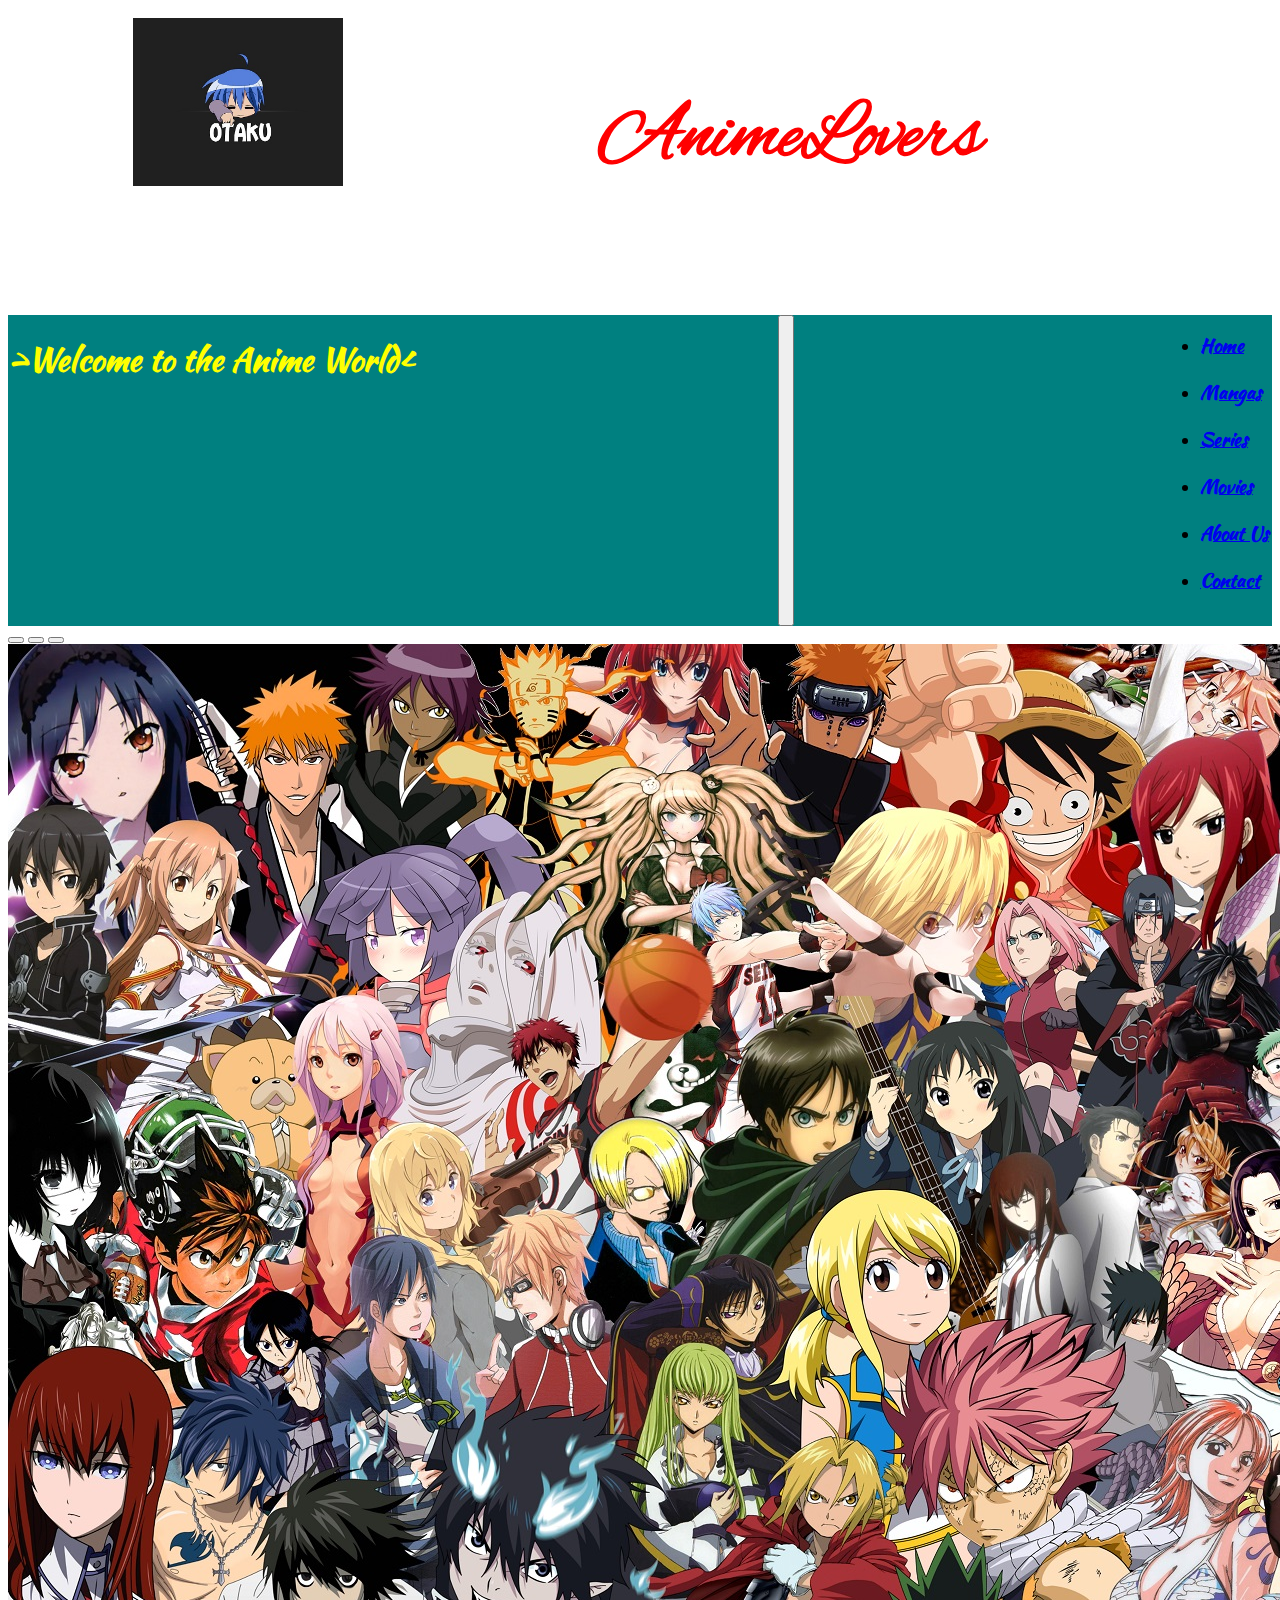
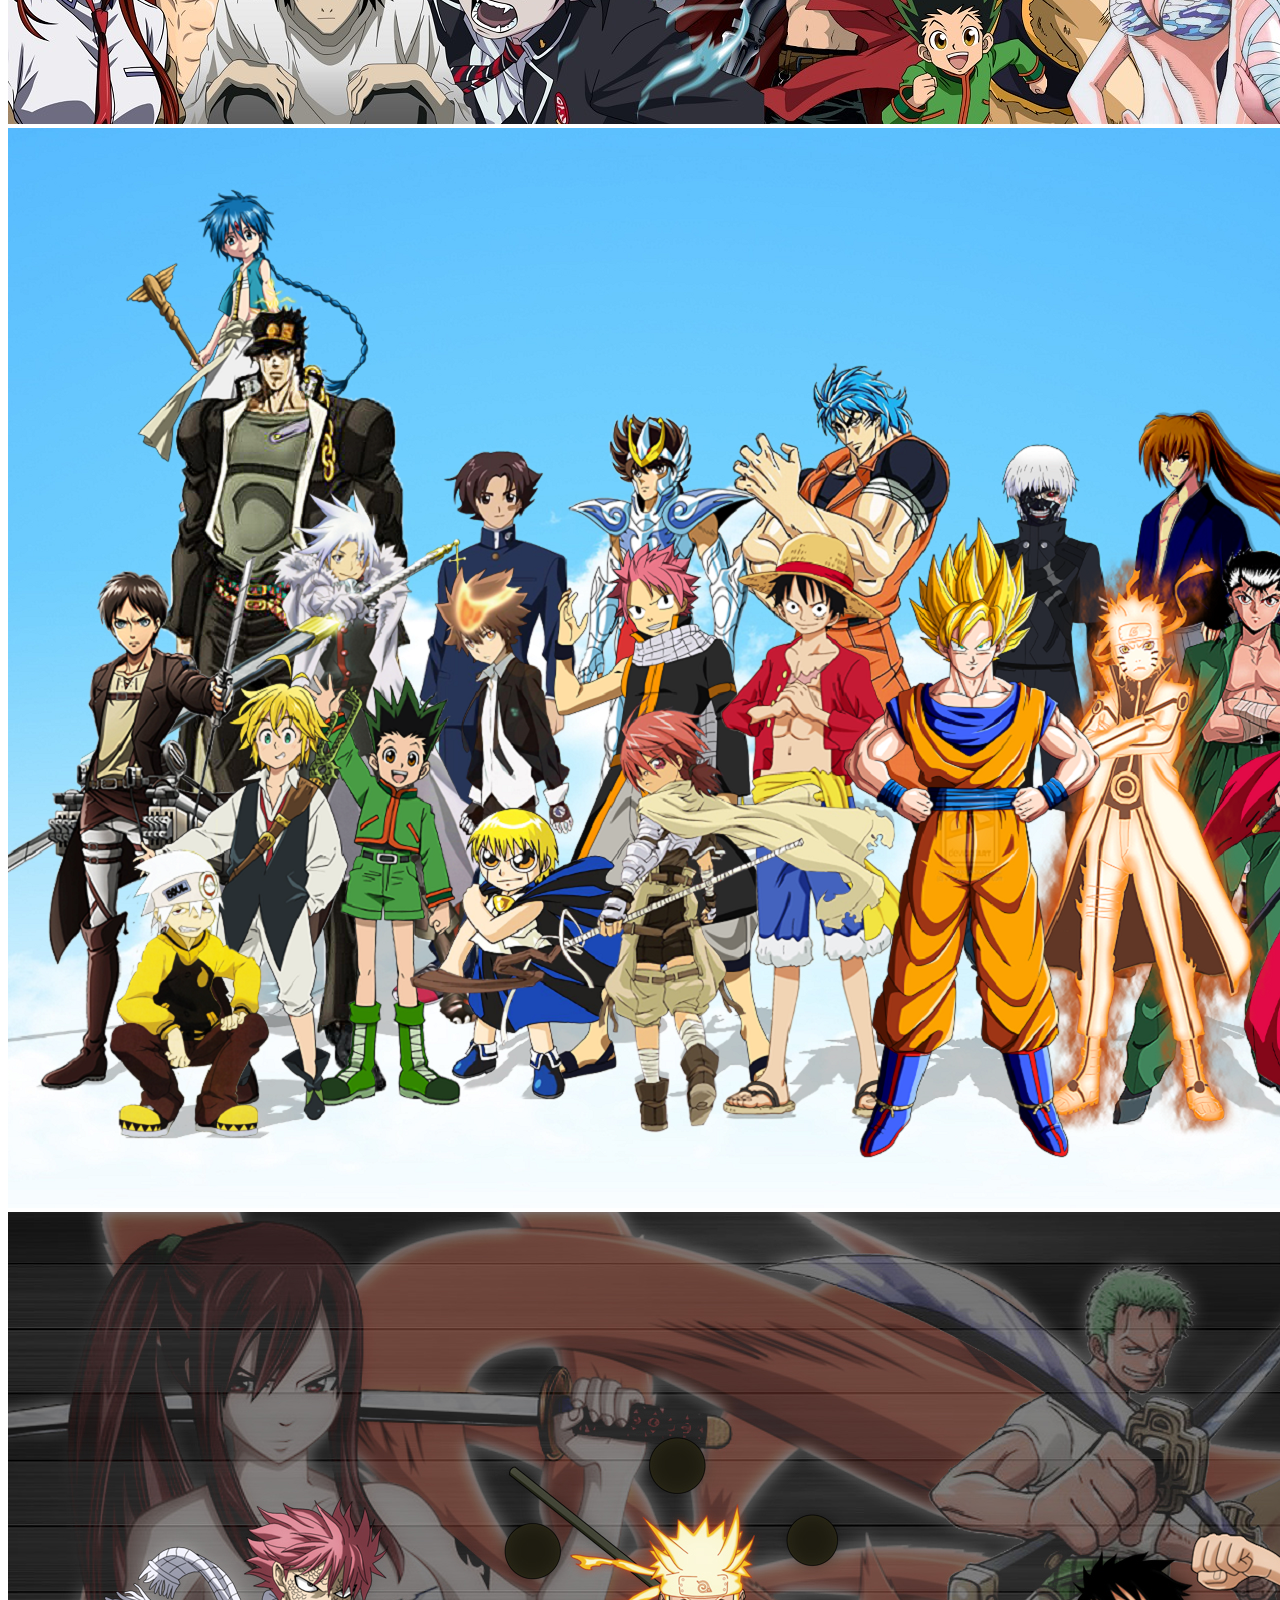
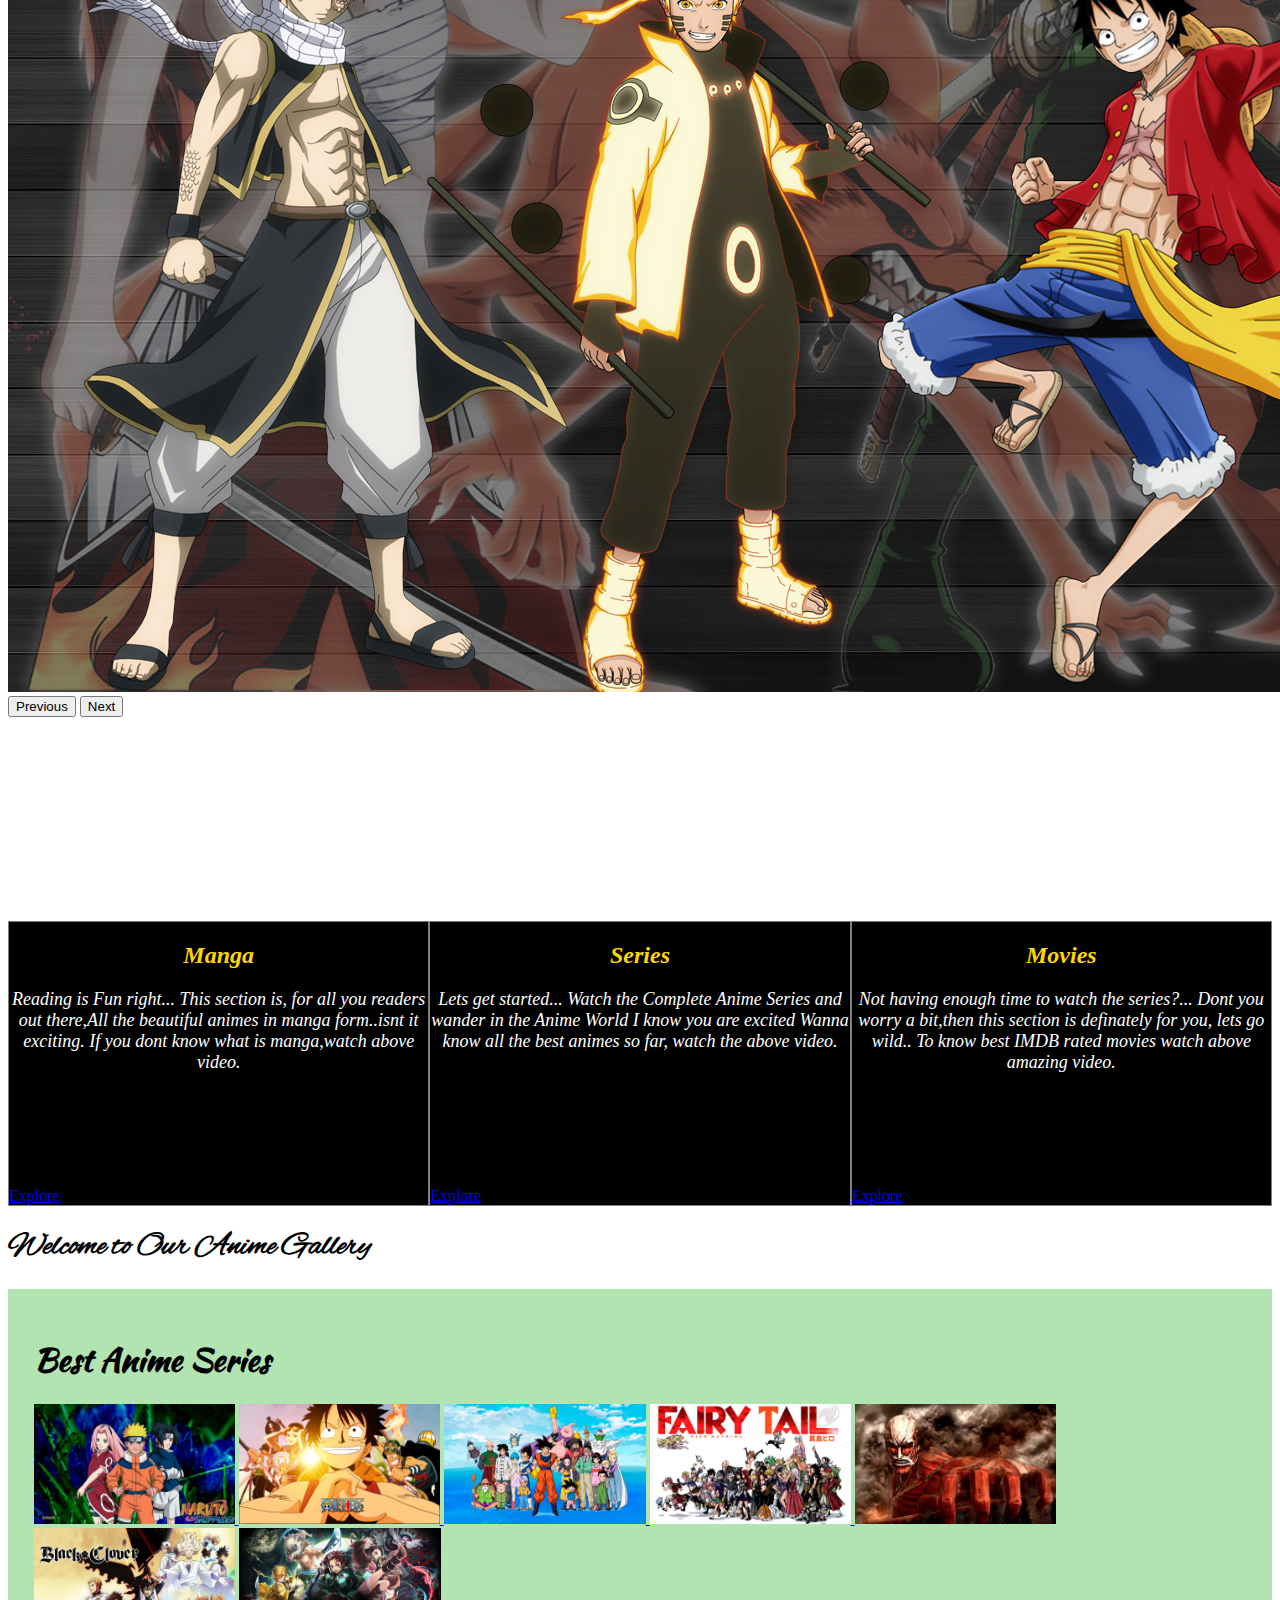
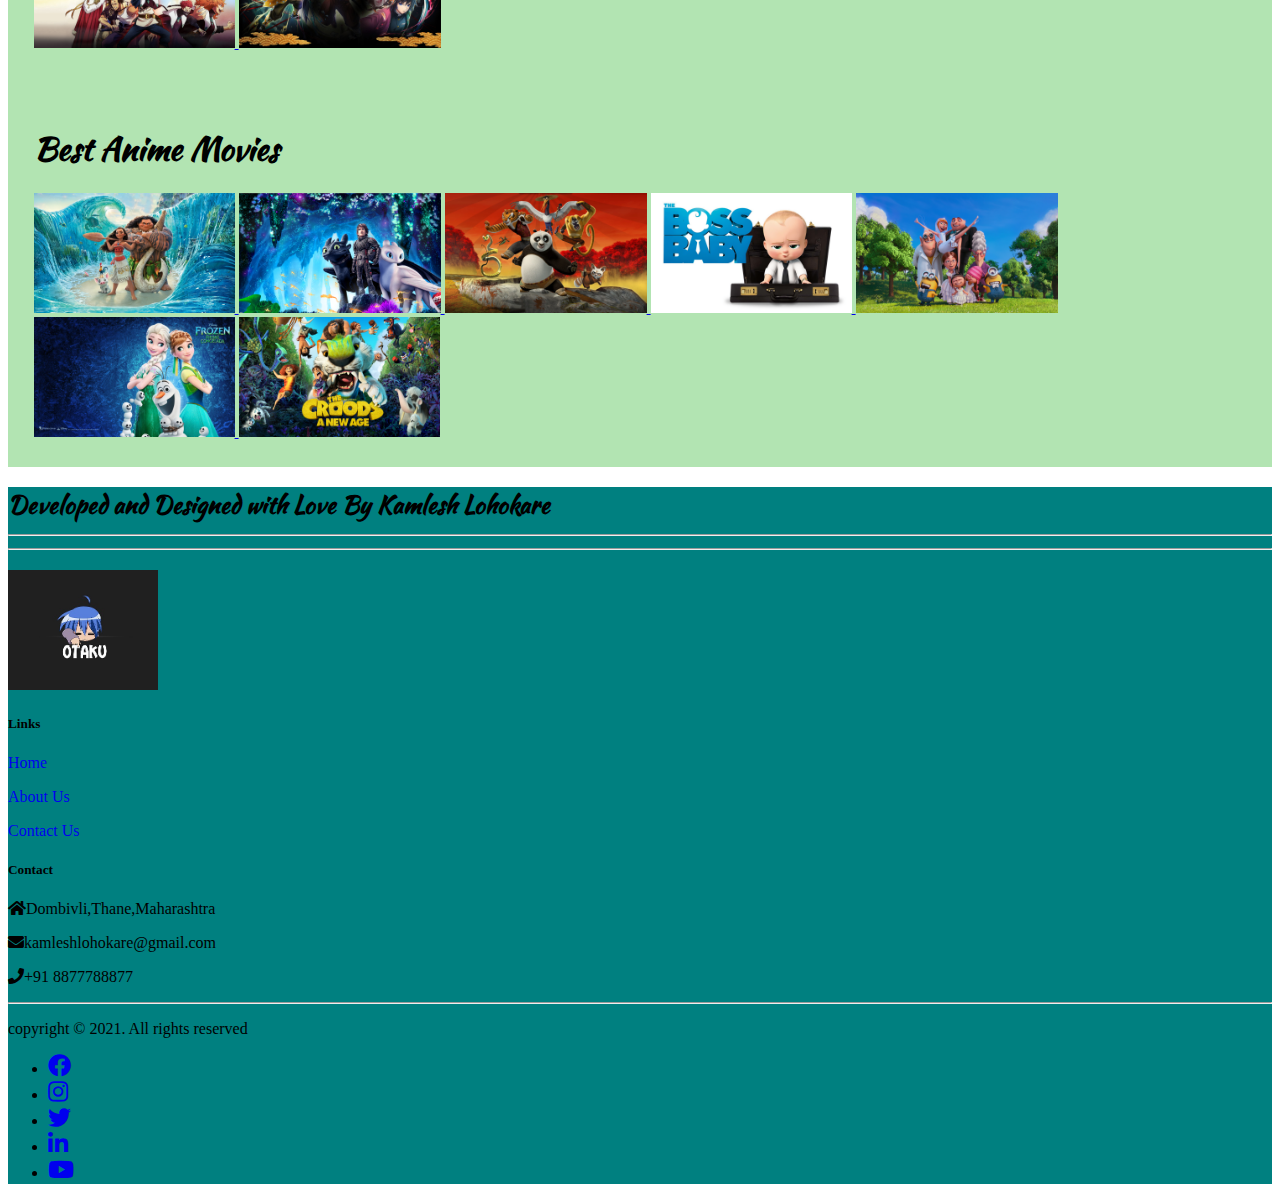
==== index.html @ 1999834d "Add files via upload" ====
<!DOCTYPE html>
<html lang="en">
  <head>
    <!-- Required meta tags -->
    <meta charset="utf-8" />
    <meta name="viewport" content="width=device-width, initial-scale=1" />

    <!-- Bootstrap CSS -->
    <link
      href="https://cdn.jsdelivr.net/npm/bootstrap@5.1.0/dist/css/bootstrap.min.css"
      rel="stylesheet"
      integrity="sha384-KyZXEAg3QhqLMpG8r+8fhAXLRk2vvoC2f3B09zVXn8CA5QIVfZOJ3BCsw2P0p/We"
      crossorigin="anonymous"
    />
    <link
      rel="stylesheet"
      href="https://cdn.jsdelivr.net/npm/bootstrap-icons@1.5.0/font/bootstrap-icons.css"
    />
    <link
      rel="stylesheet"
      href="https://cdnjs.cloudflare.com/ajax/libs/font-awesome/5.15.4/css/all.min.css"
    />

    <link
      rel="stylesheet"
      href="https://cdn.jsdelivr.net/npm/@fancyapps/ui/dist/fancybox.css"
    />

    <link rel="stylesheet" href="css/mystyles.css" />

    <title>AnimeLovers-Home</title>
  </head>
  <body>
    <!-- Header statrs -->

    <div class="container-fluid ironman bg-black" id="home">
      <div class="logo">
        <img
          src="images/animes/logo_otaku1.jpg"
          class="my-1"
          width="230"
          style="padding: 10px; margin-left: 7.2rem"
          alt="logo"
        />
      </div>

      <div class="site_name header">
        <h3
          class="title mt-3"
          style="font-family: AlexBrush; font-weight: bold"
        >
          AnimeLovers
        </h3>
        <span class="subtitle" style="font-family: Kamlesh; margin-left: 100px"
          >gotta watch'em all</span
        >
      </div>
    </div>

    <!-- navbar starts -->
    <nav
      class="navbar navbar-expand-lg sticky navbar-dark mt-2"
      style="background-color: teal"
    >
      <div class="container-fluid ironman">
        <h1 style="color: yellow; font-family: Kamlesh" class="mt-2">
          >Welcome to the Anime World<
        </h1>
        <button
          class="navbar-toggler"
          type="button"
          data-bs-toggle="collapse"
          data-bs-target="#navbarSupportedContent"
          aria-controls="navbarSupportedContent"
          aria-expanded="false"
          aria-label="Toggle navigation"
        >
          <span class="navbar-toggler-icon"></span>
        </button>
        <div class="collapse navbar-collapse" id="navbarSupportedContent">
          <ul class="navbar-nav ms-auto mb-2 mb-lg-0">
            <li class="nav-item">
              <a class="nav-link active" aria-current="page" href="index.html"
                ><strong>Home</strong></a
              >
            </li>
            <li class="nav-item">
              <a class="nav-link active" aria-current="page" href="mangas.html"
                ><strong>Mangas</strong></a
              >
            </li>
            <li class="nav-item">
              <a class="nav-link active" aria-current="page" href="series.html"
                ><strong>Series</strong></a
              >
            </li>
            <li class="nav-item">
              <a class="nav-link active" aria-current="page" href="movies.html"
                ><strong>Movies</strong></a
              >
            </li>
            <li class="nav-item">
              <a class="nav-link active" href="aboutus.html"
                ><strong>About Us</strong></a
              >
            </li>
            <li class="nav-item">
              <a class="nav-link active" href="contact.html"
                ><strong>Contact</strong></a
              >
            </li>
          </ul>
        </div>
      </div>
    </nav>
    <!-- navbar ends -->

    <!-- carousal starts -->

    <div class="col-md-12 my-2">
      <div
        id="carouselExampleIndicators"
        class="carousel slide"
        data-bs-ride="carousel"
      >
        <div class="carousel-indicators">
          <button
            type="button"
            data-bs-target="#carouselExampleIndicators"
            data-bs-slide-to="0"
            class="active"
            aria-current="true"
            aria-label="Slide 1"
          ></button>
          <button
            type="button"
            data-bs-target="#carouselExampleIndicators"
            data-bs-slide-to="1"
            aria-label="Slide 2"
          ></button>
          <button
            type="button"
            data-bs-target="#carouselExampleIndicators"
            data-bs-slide-to="2"
            aria-label="Slide 3"
          ></button>
        </div>
        <div class="carousel-inner">
          <div class="carousel-item active">
            <img
              src="images/animes/s1_all_animes.jpg"
              class="d-block w-100"
              alt="htmlcss"
            />
          </div>
          <div class="carousel-item">
            <img
              src="images/animes/s1_animes1.jpg"
              class="d-block w-100"
              alt="bootstrap"
            />
          </div>
          <div class="carousel-item">
            <img
              src="images/animes/s1_heroes.jpg"
              class="d-block w-100"
              alt="python"
            />
          </div>
        </div>
        <button
          class="carousel-control-prev"
          type="button"
          data-bs-target="#carouselExampleIndicators"
          data-bs-slide="prev"
        >
          <span class="carousel-control-prev-icon" aria-hidden="true"></span>
          <span class="visually-hidden">Previous</span>
        </button>
        <button
          class="carousel-control-next"
          type="button"
          data-bs-target="#carouselExampleIndicators"
          data-bs-slide="next"
        >
          <span class="carousel-control-next-icon" aria-hidden="true"></span>
          <span class="visually-hidden">Next</span>
        </button>
      </div>
    </div>
    <!-- carousal ends -->

    <!-- section starts -->

    <div class="container-fluid ironman">
      <section class="item-1">
        <div class="card" id="mangas">
          <iframe
            height="200px"
            src="https://www.youtube.com/embed/9ASK-c4WTVI"
            title="YouTube video player"
            frameborder="0"
            allow="accelerometer; autoplay; clipboard-write; encrypted-media; gyroscope; picture-in-picture"
            allowfullscreen
          ></iframe>
        </div>
        <div class="card-body info">
          <h2 class="card-title">Manga</h2>
          <p class="card-text">
            Reading is Fun right... This section is, for all you readers out
            there,All the beautiful animes in manga form..isnt it exciting. If
            you dont know what is manga,watch above video.
          </p>
          <a href="mangas.html" class="btn btn-primary">Explore</a>
        </div>
      </section>
      <section class="item-2">
        <div class="card" id="series">
          <iframe
            height="200px"
            src="https://www.youtube.com/embed/BuzuLYRdNTE"
            title="YouTube video player"
            frameborder="0"
            allow="accelerometer; autoplay; clipboard-write; encrypted-media; gyroscope; picture-in-picture"
            allowfullscreen
          ></iframe>
        </div>
        <div class="card-body info">
          <h2 class="card-title">Series</h2>
          <p class="card-text">
            Lets get started... Watch the Complete Anime Series and wander in
            the Anime World I know you are excited Wanna know all the best
            animes so far, watch the above video.
          </p>
          <a href="series.html" class="btn btn-primary">Explore</a>
        </div>
      </section>

      <section class="item-3">
        <div class="card" id="movies">
          <iframe
            height="200px"
            src="https://www.youtube.com/embed/r4L8dfseuZ8"
            title="YouTube video player"
            frameborder="0"
            allow="accelerometer; autoplay; clipboard-write; encrypted-media; gyroscope; picture-in-picture"
            allowfullscreen
          ></iframe>
        </div>
        <div class="card-body info">
          <h2 class="card-title">Movies</h2>
          <p class="card-text">
            Not having enough time to watch the series?... Dont you worry a
            bit,then this section is definately for you, lets go wild.. To know
            best IMDB rated movies watch above amazing video.
          </p>
          <a href="movies.html" class="btn btn-primary">Explore</a>
        </div>
      </section>
    </div>

    <!-- GALLERY STARTS -->
    <h1
      class="bg-success text-center text-white mt-2"
      style="font-family: AlexBrush; font-weight: bold"
    >
      Welcome to Our Anime Gallery
    </h1>
    <div class="container-fluid ironman my-2">
      <section class="item-1 gal">
        <h1
          class="bg-black mb-4 text-center text-warning"
          style="font-family: Kamlesh"
        >
          Best Anime Series
        </h1>
        <div>
          <a
            data-fancybox="gallery"
            data-caption="Series- Naruto"
            href="images/animes/fancy_Teamkakashi.jpg"
          >
            <img
              src="images/animes/fancy_Teamkakashi.jpg"
              width="201px"
              height="120px"
            />
          <a
            data-fancybox="gallery"
            data-caption="Series- One Piece"
            href="images/animes/fancy_one_piece.jpg"
          >
            <img
              src="images/animes/fancy_one_piece.jpg"
              width="201px"
              height="120px"
            />
          </a>
          <a
            data-fancybox="gallery"
            data-caption="Series- Dragon Ball Z"
            href="images/animes/fancy_dbz.jpg"
          >
            <img
              src="images/animes/fancy_dbz.jpg"
              width="202px"
              height="120px"
            />
          </a>
          <a
            data-fancybox="gallery"
            data-caption="Series- Fairy Tail"
            href="images/animes/fancy_fairytail.jpg"
          >
            <img
              src="images/animes/fancy_fairytail.jpg"
              width="201px"
              height="120px"
            />
          </a>
          <a
            data-fancybox="gallery"
            data-caption="Series- Attack On Titan"
            href="images/animes/fancy_aot.jpg"
          >
            <img
              src="images/animes/fancy_aot.jpg"
              width="201px"
              height="120px"
            />
          </a>
          <a
            data-fancybox="gallery"
            data-caption="Series- Black Clover"
            href="images/animes/fancy_black_clover.jpg"
          >
            <img
              src="images/animes/fancy_black_clover.jpg"
              width="201px"
              height="120px"
            />
          </a>
          <a
            data-fancybox="gallery"
            data-caption="Series- Demon Slayer"
            href="images/animes/fancy_Demon-Slayer.jpg"
          >
            <img
              src="images/animes/fancy_Demon-Slayer.jpg"
              width="202px"
              height="120px"
            />
          </a>
        </div>
      </section>
    </div>

    <div class="container-fluid ironman my-2">
      <section class="item-2 gal">
        <h1
          class="bg-black mb-4 text-center text-warning"
          style="font-family: Kamlesh"
        >
          Best Anime Movies
        </h1>
        <div>
          <a
            data-fancybox="gallery"
            data-caption="Movie-Moana"
            href="images/animes/gal_Moana.jpg"
          >
            <img
              src="images/animes/gal_Moana.jpg"
              width="201px"
              height="120px"
            />
          </a>
          <a
            data-fancybox="gallery"
            data-caption="Movie-How to Train Your Dragon"
            href="images/animes/gal_httydragon.jpg"
          >
            <img
              src="images/animes/gal_httydragon.jpg"
              width="202px"
              height="120px"
            />
          </a>
          <a
            data-fancybox="gallery"
            data-caption="Movie-Kung Fu Panda"
            href="images/animes/gal_kungfupanda2.jpg"
          >
            <img
              src="images/animes/gal_kungfupanda2.jpg"
              width="202px"
              height="120px"
            />
          </a>
          <a
            data-fancybox="gallery"
            data-caption="Movie-The Boss baby"
            href="images/animes/gal_thebossbaby.jpg"
          >
            <img
              src="images/animes/gal_thebossbaby.jpg"
              width="201px"
              height="120px"
            />
          </a>
          <a
            data-fancybox="gallery"
            data-caption="Movie-Despicable Me"
            href="images/animes/gal_Despicable_Me.jpg"
          >
            <img
              src="images/animes/gal_Despicable_Me.jpg"
              width="202px"
              height="120px"
            />
          </a>
          <a
            data-fancybox="gallery"
            data-caption="Movie-Frozen"
            href="images/animes/gal_Frozen.jpg"
          >
            <img
              src="images/animes/gal_Frozen.jpg"
              width="201px"
              height="120px"
            />
          </a>
          <a
            data-fancybox="gallery"
            data-caption="Movie-The Croods"
            href="images/animes/gal_croods.jpg"
          >
            <img
              src="images/animes/gal_croods.jpg"
              width="201px"
              height="120px"
            />
          </a>
        </div>
      </section>
    </div>

    <!-- footer starts -->

    <footer
      class="bg- text-white mt-3 pt-5 pb-4"
      style="background-color: teal"
    >
      <div class="container text-center text-md-left">
        <div class="row text-center text-md-left">
          <div class="col">
            <h2 style="font-family: Kamlesh">
              Developed and Designed with Love By
              <strong>Kamlesh Lohokare</strong>
              <hr />
              <hr />
            </h2>
          </div>
          <div class="col-md-2 col-lg-3 col-xl-3 mx-auto mt-3">
            <img
              class="mb-4 mt-4"
              src="images/animes/logo_otaku1.jpg"
              style="width: 150px"
              title="logo"
              alt="logo"
            />
          </div>

          <div class="col-md-3 col-lg-2 col-xl-2 mx-auto mt-3">
            <h5 class="text-uppercase mb-4 font-weight-bold text-warning">
              Links
            </h5>
            <p>
              <a href="#home" class="text-white" style="text-decoration: none"
                >Home</a
              >
            </p>

            <p>
              <a
                href="aboutus.html"
                class="text-white"
                style="text-decoration: none"
                >About Us</a
              >
            </p>
            <p>
              <a
                href="contact.html"
                class="text-white"
                style="text-decoration: none"
                >Contact Us</a
              >
            </p>
          </div>

          <div class="col-md-4 col-lg-3 col-xl-3 mx-auto mt-3">
            <h5 class="text-uppercase mb-4 font-weight-bold text-warning">
              Contact
            </h5>
            <p><i class="fas fa-home me-3"></i>Dombivli,Thane,Maharashtra</p>
            <p><i class="fas fa-envelope me-3"></i>kamleshlohokare@gmail.com</p>
            <p><i class="fas fa-phone me-3"></i>+91 8877788877</p>
          </div>
        </div>

        <hr class="mb-4" />

        <div class="row align-items-center">
          <div class="col-md-7 col-lg-8">
            <p>copyright &copy; 2021. All rights reserved</p>
          </div>

          <div class="col-md-5 col-lg-4">
            <div class="text-center text-md-right">
              <ul class="list-unstyled list-inline">
                <li class="list-inline-item">
                  <a
                    href="http://www.facebook.com"
                    class="btn-floating btn-sm text-white"
                    target="_blank"
                    style="font-size: 23px"
                  >
                    <i class="fab fa-facebook"></i>
                  </a>
                </li>
                <li class="list-inline-item">
                  <a
                    href="http://www.instagram.com"
                    class="btn-floating btn-sm text-white"
                    target="_blank"
                    style="font-size: 23px"
                  >
                    <i class="fab fa-instagram"></i>
                  </a>
                </li>
                <li class="list-inline-item">
                  <a
                    href="http://www.twitter.com"
                    class="btn-floating btn-sm text-white"
                    target="_blank"
                    style="font-size: 23px"
                  >
                    <i class="fab fa-twitter"></i>
                  </a>
                </li>
                <li class="list-inline-item">
                  <a
                    href="http://www.linkedin.com"
                    class="btn-floating btn-sm text-white"
                    target="_blank"
                    style="font-size: 23px"
                  >
                    <i class="fab fa-linkedin-in"></i>
                  </a>
                </li>
                <li class="list-inline-item">
                  <a
                    href="http://www.youtube.com"
                    class="btn-floating btn-sm text-white"
                    target="_blank"
                    style="font-size: 23px"
                  >
                    <i class="fab fa-youtube"></i>
                  </a>
                </li>
              </ul>
            </div>
          </div>
        </div>
      </div>
    </footer>

    <script src="https://cdn.jsdelivr.net/npm/@fancyapps/ui/dist/fancybox.umd.js"></script>

    <script
      src="https://cdn.jsdelivr.net/npm/bootstrap@5.1.0/dist/js/bootstrap.bundle.min.js"
      integrity="sha384-U1DAWAznBHeqEIlVSCgzq+c9gqGAJn5c/t99JyeKa9xxaYpSvHU5awsuZVVFIhvj"
      crossorigin="anonymous"
    ></script>
  </body>
</html>
---- css/mystyles.css ----
*,
*::before,
*::after {
  box-sizing: border-box;
}
.header {
  color: red;
  margin-left: 30px;
  animation-name: header;
  animation-duration: 3s;
  animation-iteration-count: infinite;
}
@keyframes header {
  10% {
    color: aqua;
  }
  50% {
    color: red;
  }
  100% {
    color: chartreuse;
  }
}

.logo {
  flex: 1;
}
.site_name {
  flex: 1.2;
}

.title {
  font-size: 5rem;
  font-family: AlexBrush;
  font-weight: bold;
}
.subtitle {
  font-size: 2rem;
  font-style: italic;
  font-family: Kamlesh;
  position: relative;
  left: 15%;
  top: -12%;
  color: white;
}

@font-face {
  src: url("font/AlexBrush-Regular.ttf");
  font-family: AlexBrush;
}

@font-face {
  src: url("font/KaushanScript-Regular.otf");
  font-family: Kamlesh;
}
/* -------------------------------header ends --------------------------*/

.nav-item {
  height: 44px;
  margin: 3px;
  font-family: Kamlesh;
}
.nav-item a {
  font-size: 19px;
}
.nav-item:hover {
  background: orangered;
  transform: scale(1.2);
  box-shadow: 5px 5px 10px black;
  transition: 1s;
  /* border-radius: 0.5em; */
  text-align: center;
}
/* -------------------------------navbar ends --------------------------*/

.ironman {
  display: flex;
  justify-content: space-between;
  flex-wrap: wrap;
}

.video-section {
  background-color: rgb(178, 228, 178);
  align-items: center;
  border: 1px solid silver;
  padding: 1.6rem;
  box-sizing: border-box;
  width: calc(1 / 3 * 100% - (1 - 1 / 3) * 30px);
}

.gal {
  background-color: rgb(178, 228, 178);
  padding: 1.6rem;
  box-sizing: border-box;
  width: calc(1 / 7 * 100% - (1 - 1 / 3) * 30px);
}

/* kkkkkkkkkkkkkkkkkkkkkkkkkkkkkkkkkkkkkkkkkkkkkkkkkkkkkkkkkkkkkkkkkk */
.trial {
  display: flex;
  background-color: rgb(178, 228, 178);

  justify-content: space-between;
  flex-wrap: wrap;
}
.trial h3{
  font-family: Kamlesh;
  color: red;
}
.trial div {
  /* background-color: rgb(178, 228, 178); */
  /* border: 1px solid silver; */
  padding: 1.6rem;
  box-sizing: border-box;
  width: calc(1 / 4 * 100% - (1 - 1 / 3) * 30px);
}

@media (max-width: 1200px) {
  .trial div {
    width: calc(1 / 3 * 100% - (1 - 1 / 3) * 30px);
  }
}
@media (max-width: 992px) {
  .trial div {
    width: calc(1 / 2 * 100% - (1 - 1 / 3) * 30px);
  }
}

@media (max-width: 576px) {
  .trial div {
    width: calc(1 * 100% - (1 - 1 / 3) * 30px);
  }
}

/* kkkkkkkkkkkkkkkkkkkkkkkkkkkkkkkkkkkkkkkkkkkkkkkkkkkkkkkkkkkkkkkkkkkkkk */

.item-1 {
  flex: 1;
}

.item-2 {
  flex: 1;
}
.item-3 {
  flex: 1;
}

.item-4 {
  flex: 1;
}
.item-5 {
  flex: 1;
}
.item-6 {
  flex: 1;
}
.item-7 {
  flex: 1;
}
.item-8 {
  flex: 1;
}

.info {
  border: 1px solid grey;
  background: black;
}
.info:hover {
  background: red;
  transform: scale(1.03);
  transition: 2s;
}
.info h2 {
  text-align: center;
  font-style: italic;
  color: gold;
}
.info p {
  font-size: 18px;
  height: 180px;
  font-style: italic;
  color: white;
  text-align: center;
}

@media (max-width: 992px) {
  .container-fluid section {
    width: calc(1 / 2 * 100% - (1 - 1 / 3) * 30px);
  }
}
/* @media(max-width:768px ){
  .container-fluid section{
    width: calc(1/2*100% - (1 - 1/3) * 30px);
  }
} */
@media (max-width: 576px) {
  .container-fluid section {
    width: calc(1 * 100% - (1 - 1 / 3) * 30px);
  }
}

/* START : Home page 4th newsletter section */
.home-newsletter {
  background-color: teal;
  color: white;
}
.home-newsletter .form-control {
  height: 50px;
  border-color: transparent;
  border-radius: 20px 0 0 20px;
}
.home-newsletter .btn {
  min-height: 50px;
  border-radius: 0 20px 20px 0;
  background: orangered;
  color: #fff;
}

/* END : Home page 4th newsletter section */

.qualities-img {
  width: 200px;
}
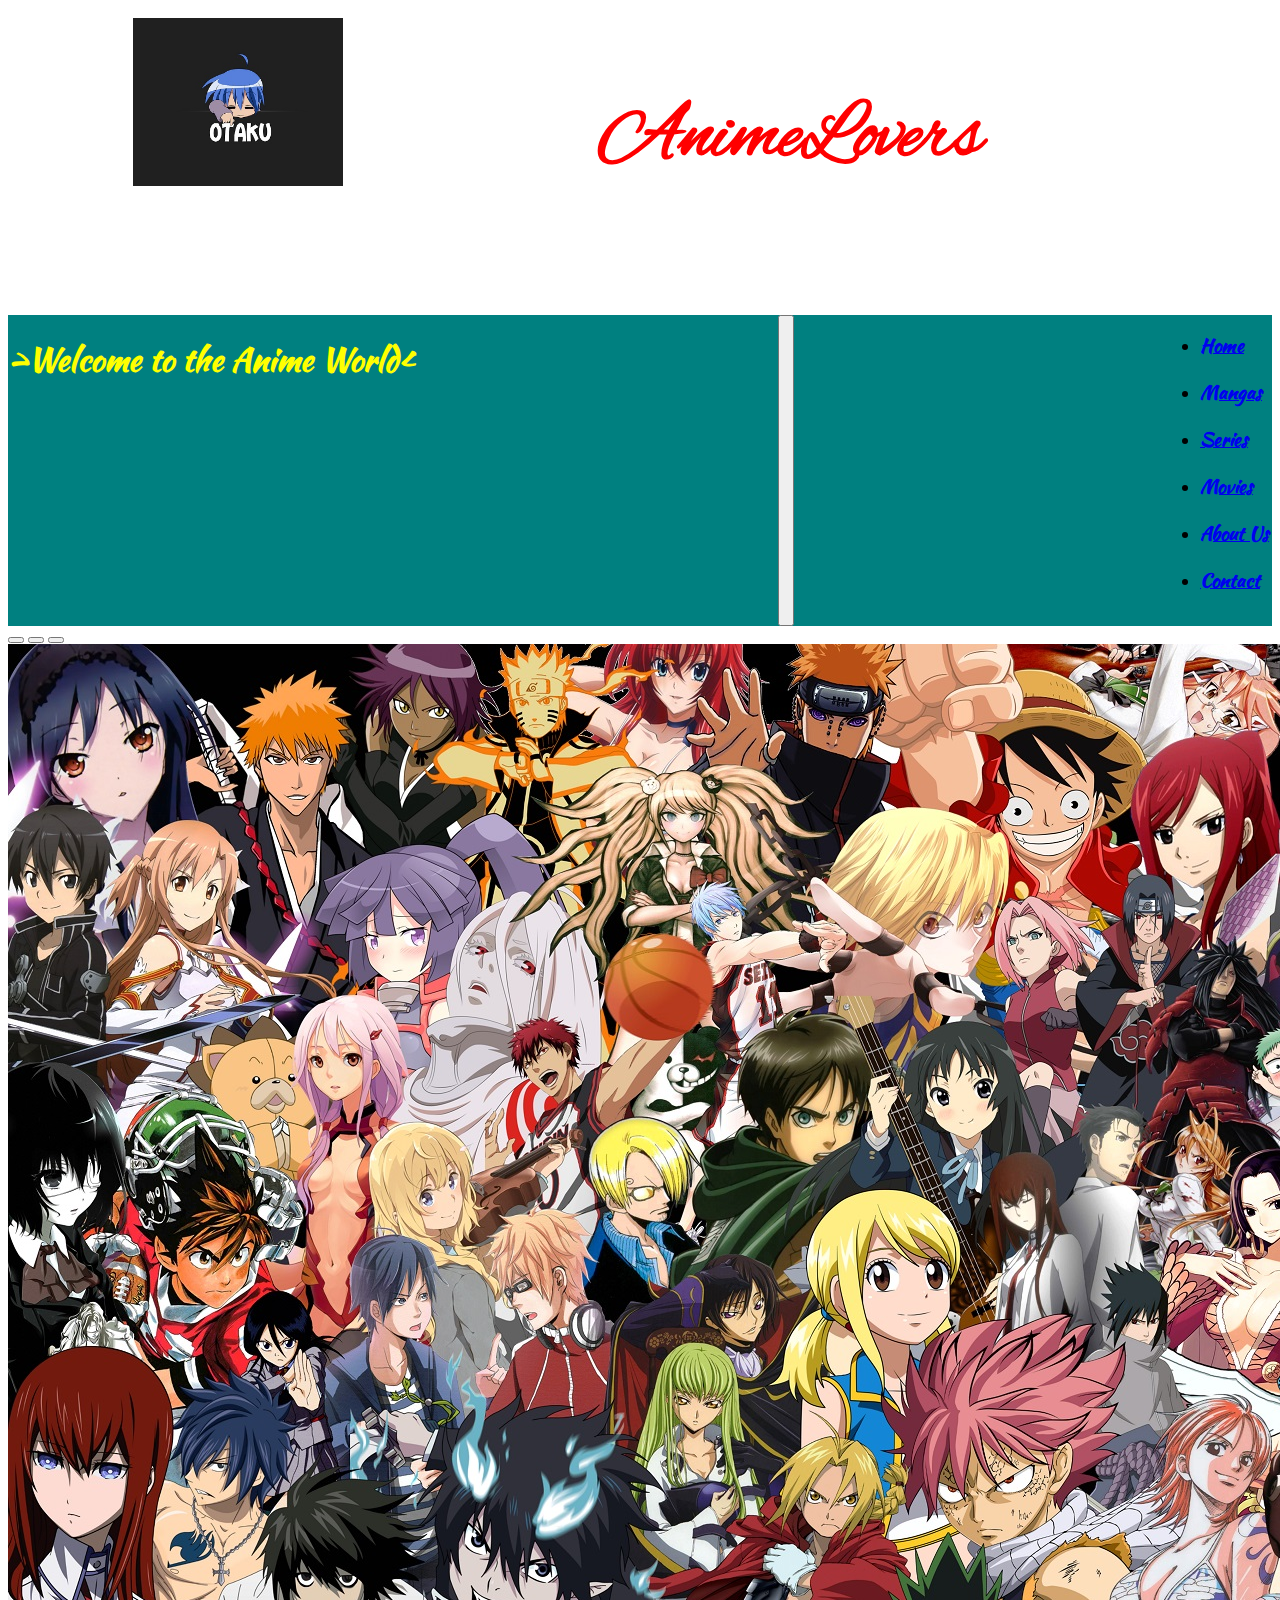
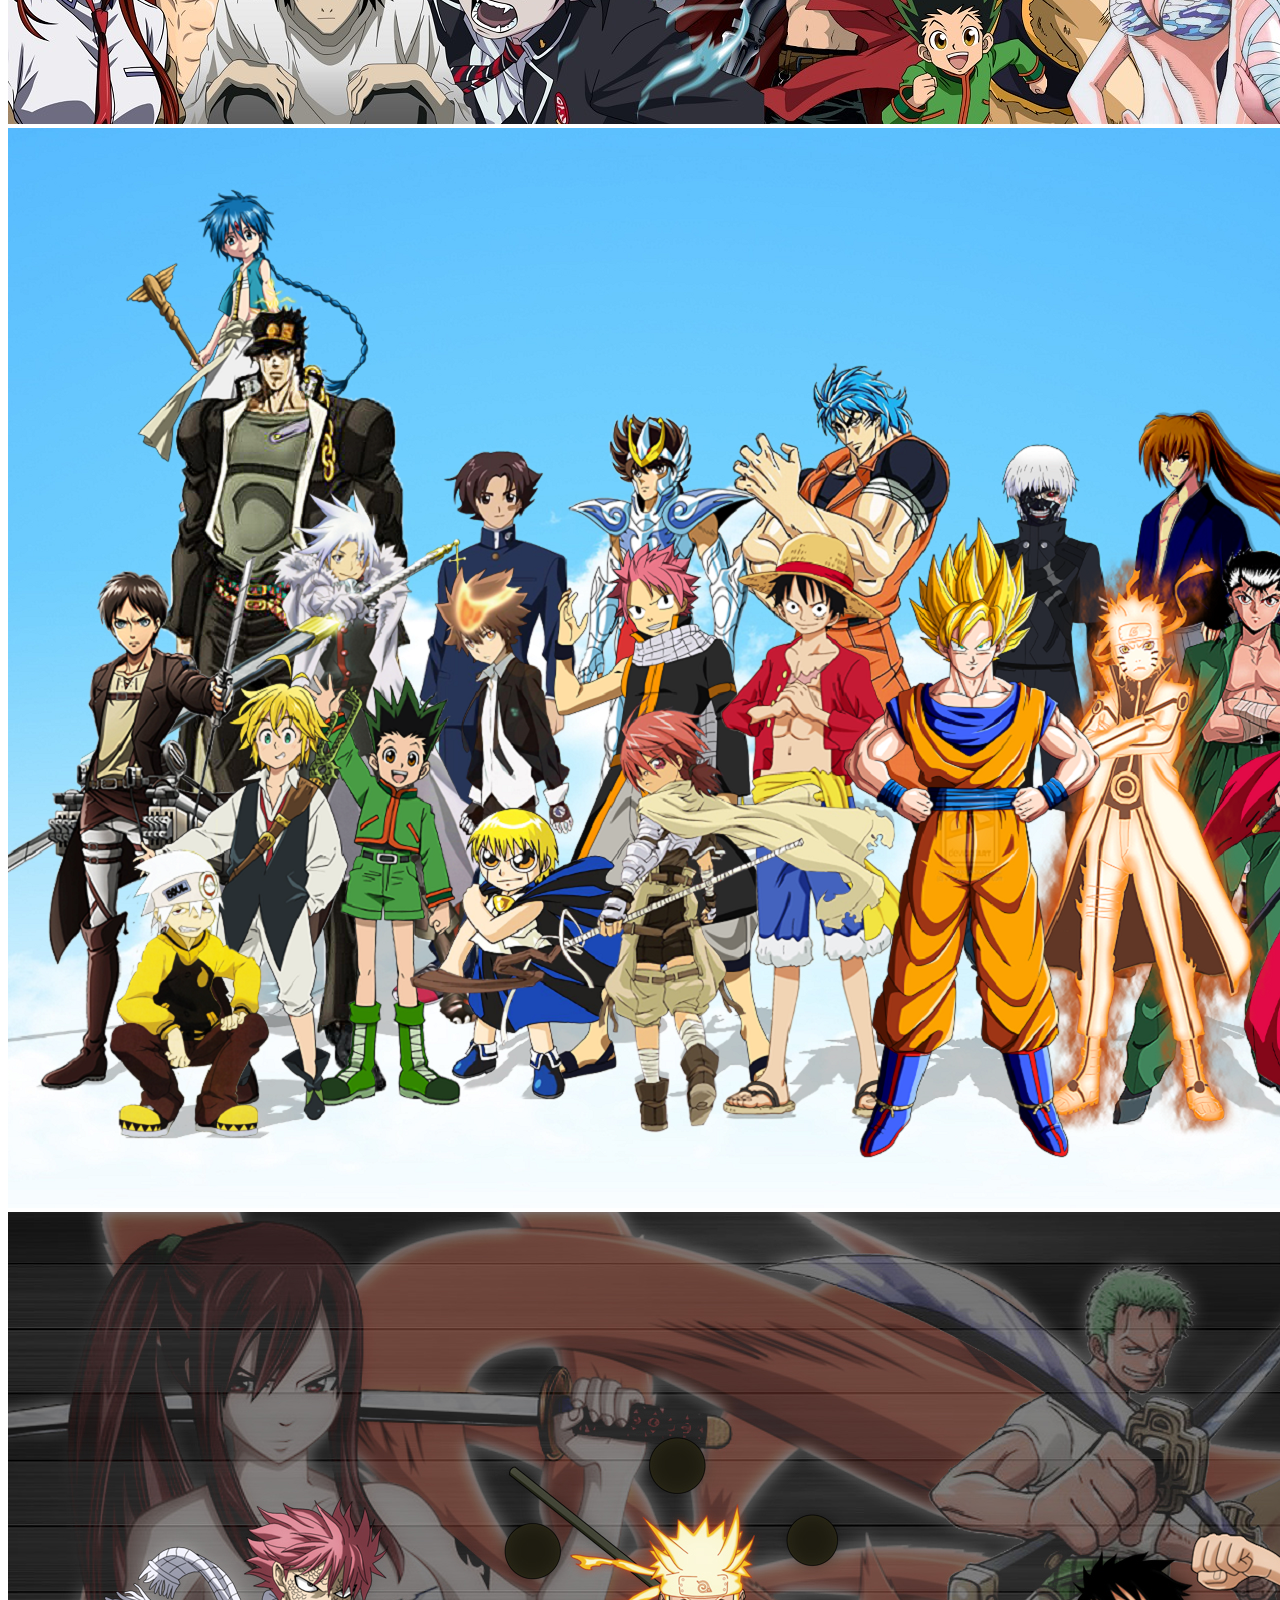
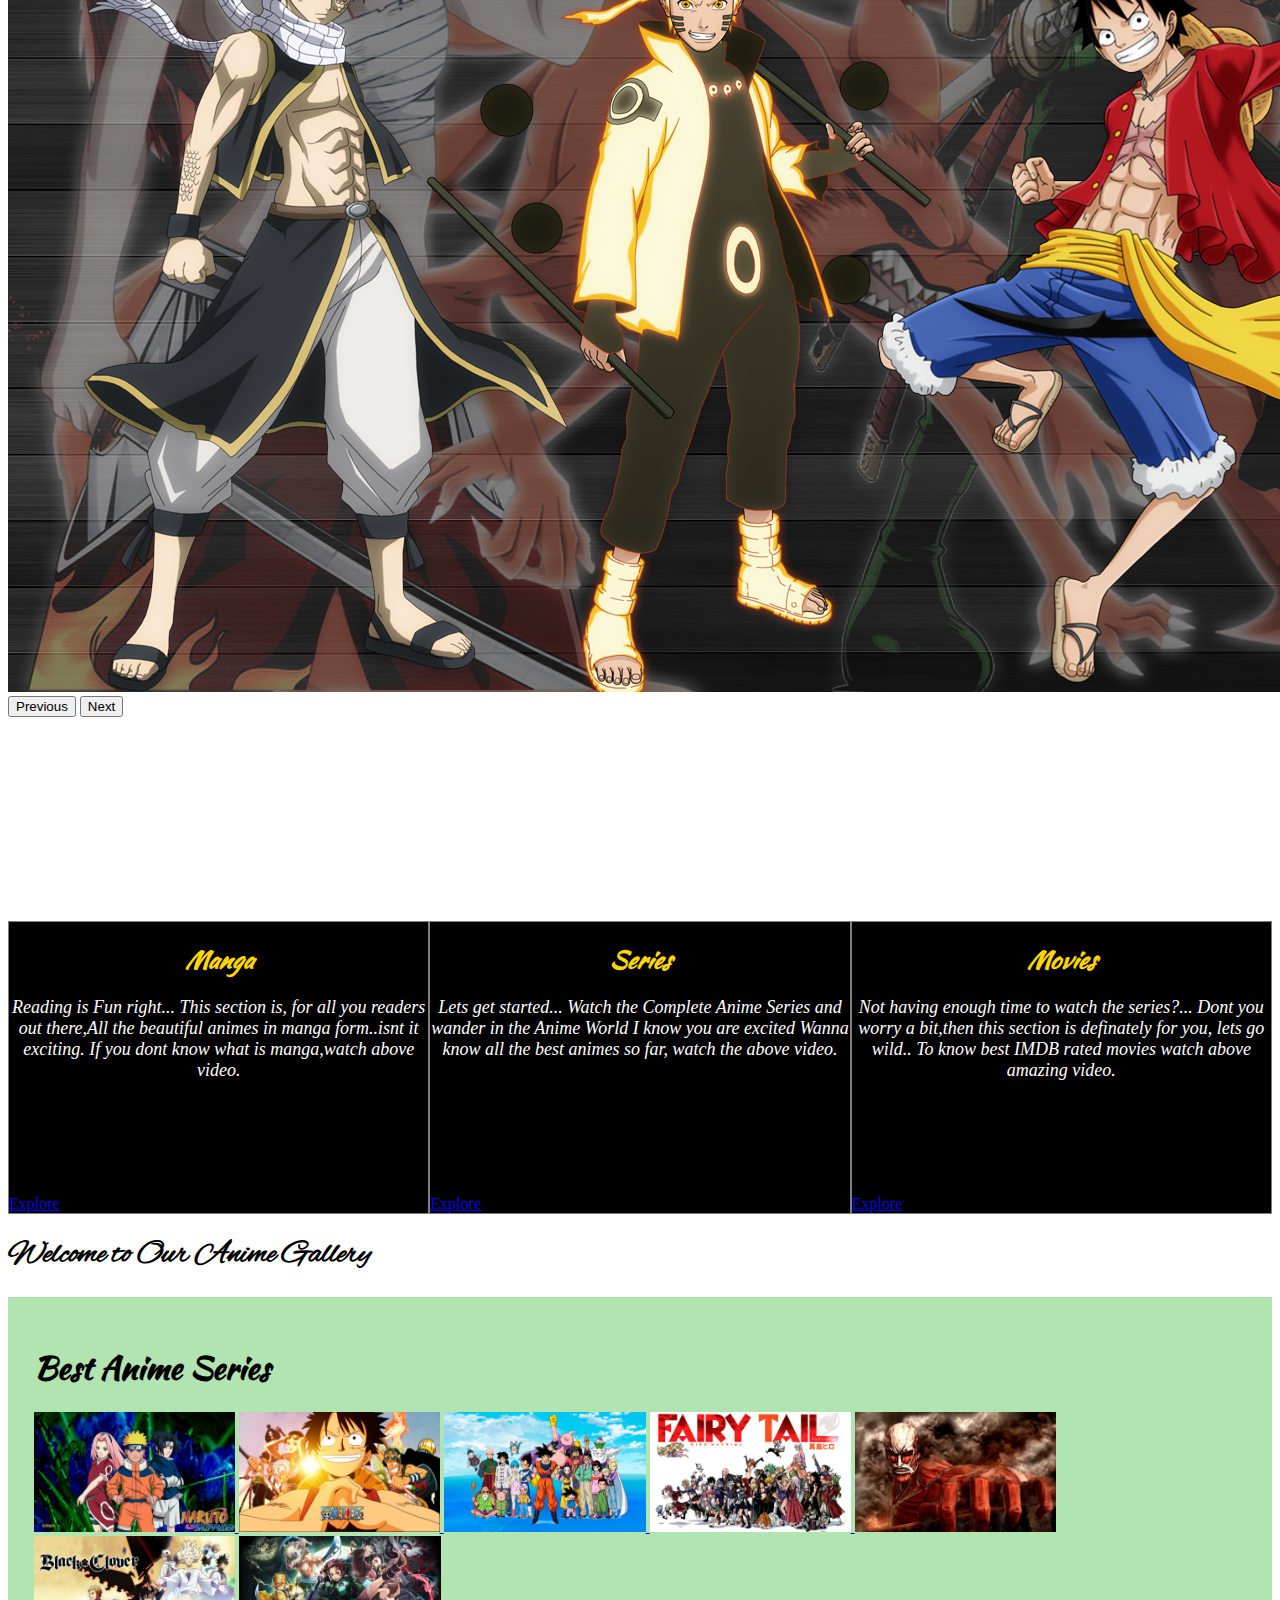
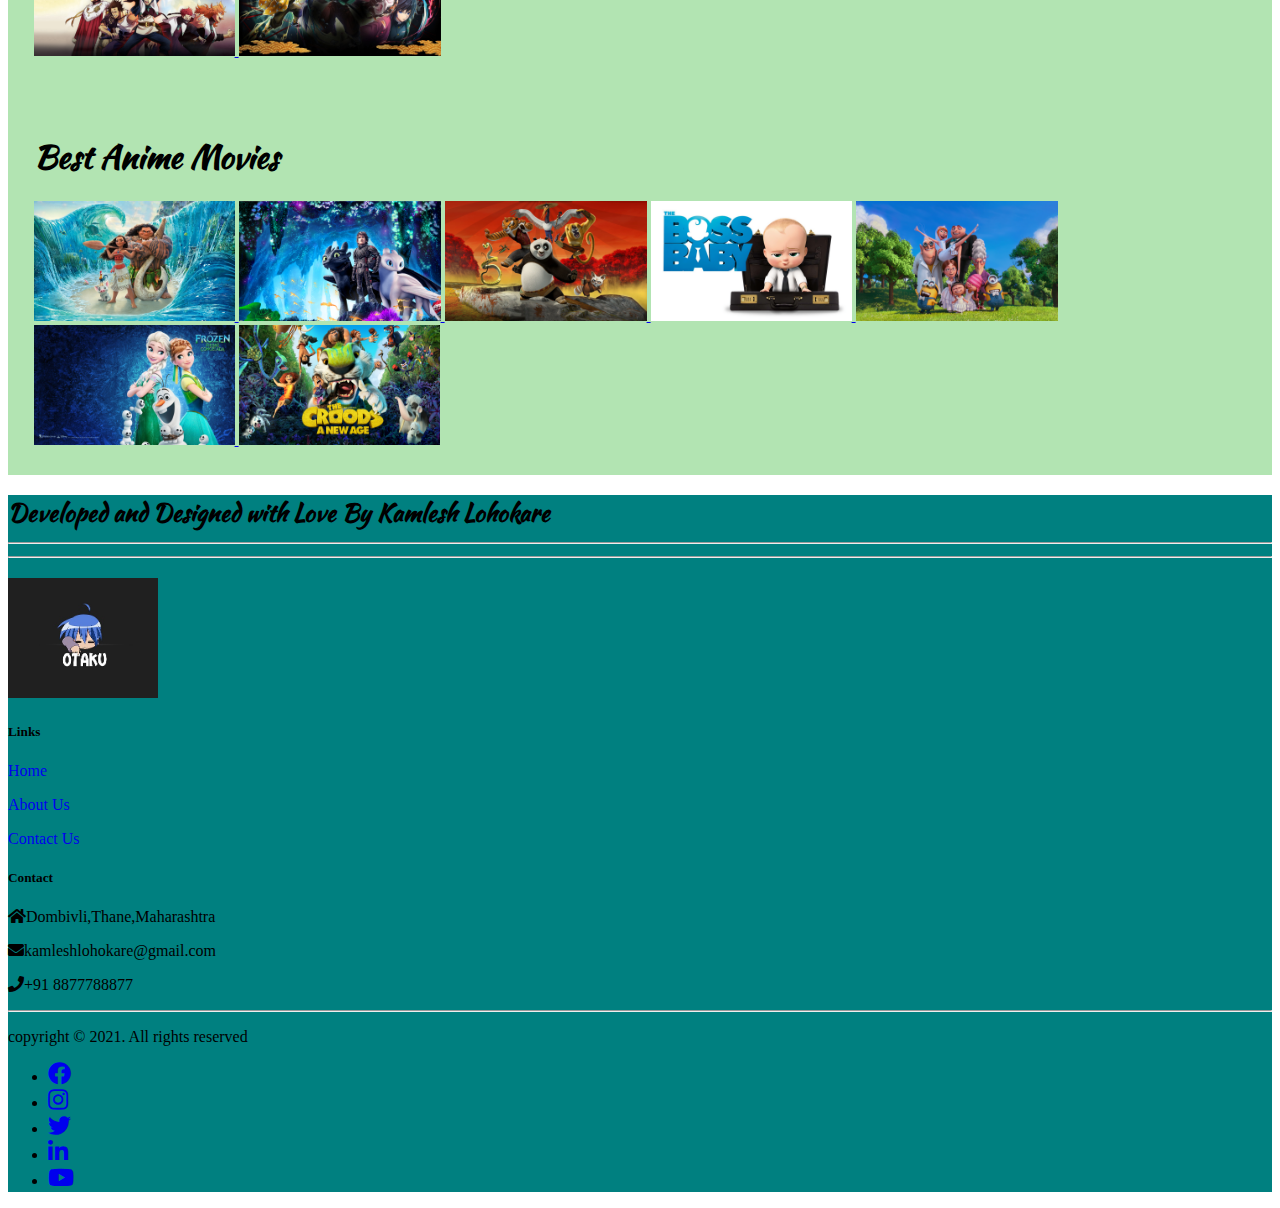
==== commit dc721e14: "Update index.html" ====
--- a/index.html
+++ b/index.html
@@ -205,7 +205,7 @@
           ></iframe>
         </div>
         <div class="card-body info">
-          <h2 class="card-title">Manga</h2>
+          <h2 class="card-title" style='font-family:Kamlesh'>Manga</h2>
           <p class="card-text">
             Reading is Fun right... This section is, for all you readers out
             there,All the beautiful animes in manga form..isnt it exciting. If
@@ -226,7 +226,7 @@
           ></iframe>
         </div>
         <div class="card-body info">
-          <h2 class="card-title">Series</h2>
+          <h2 class="card-title" style='font-family:Kamlesh'>Series</h2>
           <p class="card-text">
             Lets get started... Watch the Complete Anime Series and wander in
             the Anime World I know you are excited Wanna know all the best
@@ -248,7 +248,7 @@
           ></iframe>
         </div>
         <div class="card-body info">
-          <h2 class="card-title">Movies</h2>
+          <h2 class="card-title" style='font-family:Kamlesh'>Movies</h2>
           <p class="card-text">
             Not having enough time to watch the series?... Dont you worry a
             bit,then this section is definately for you, lets go wild.. To know
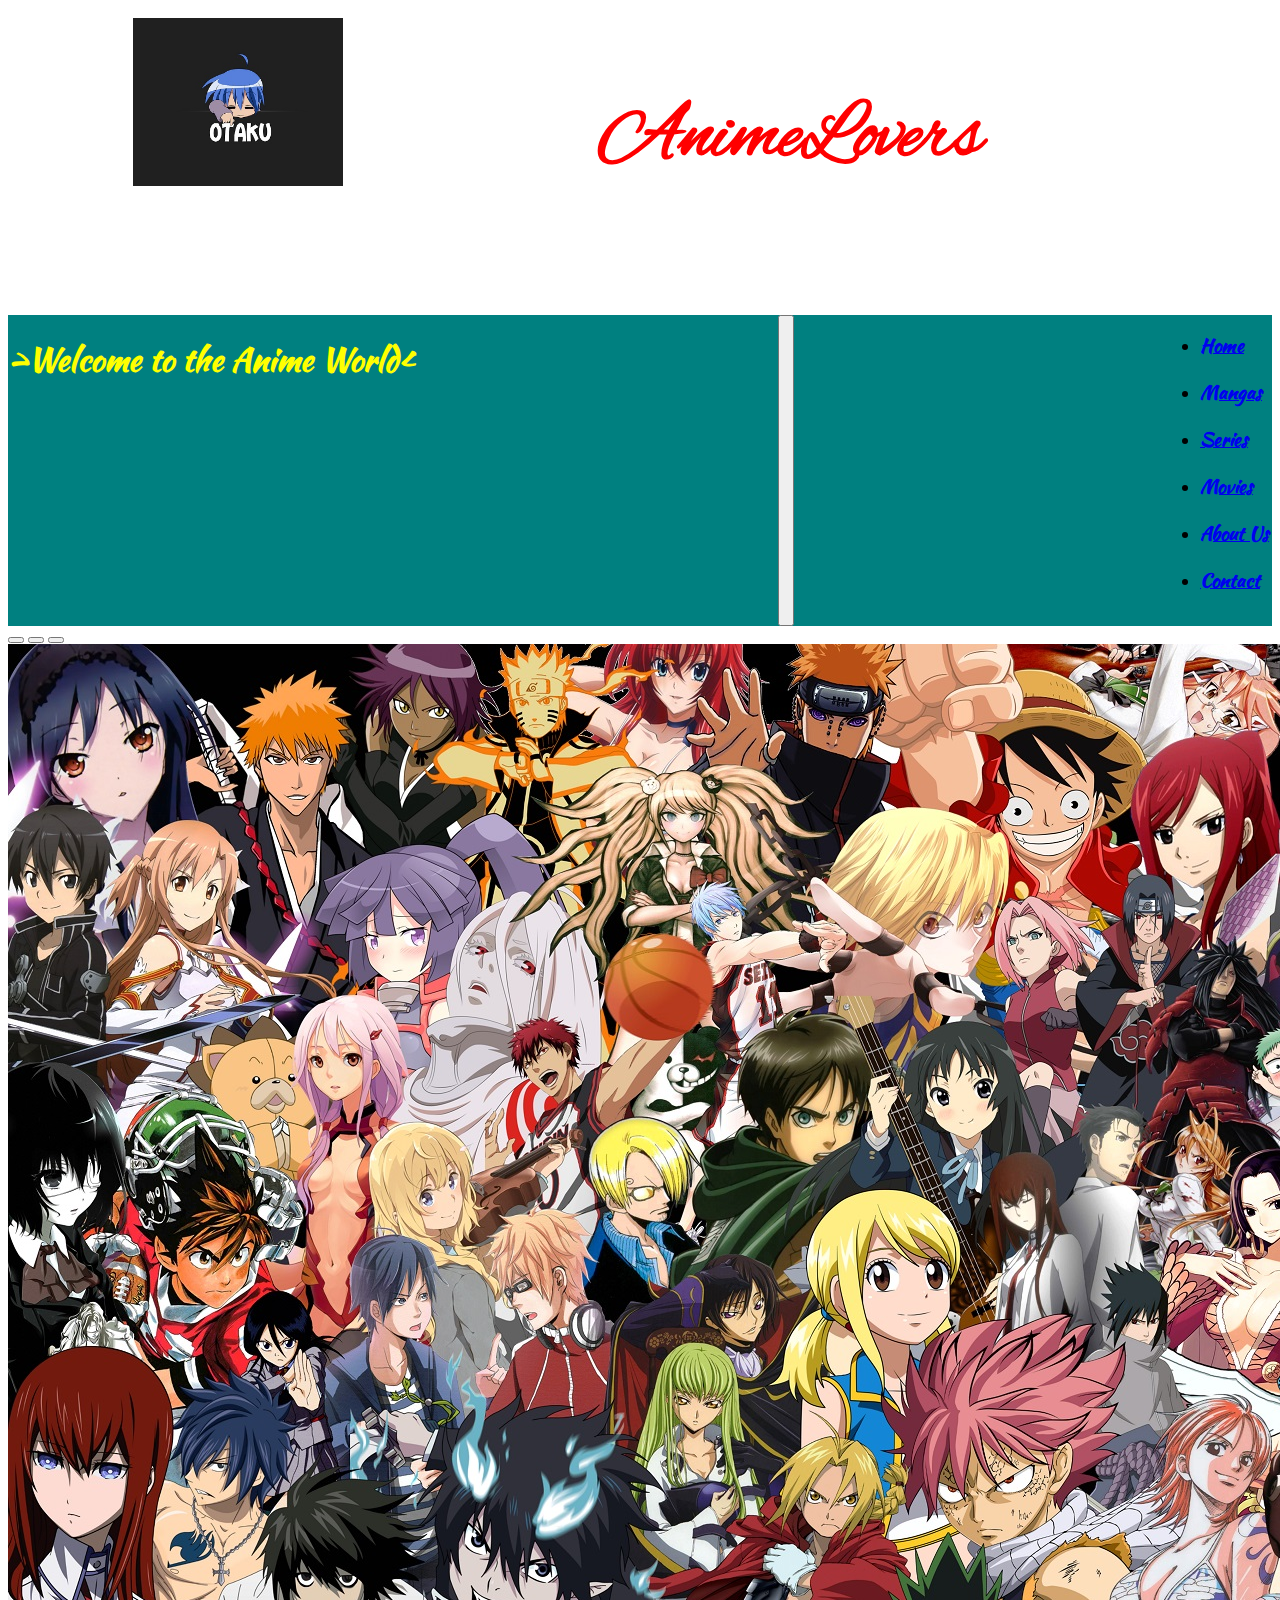
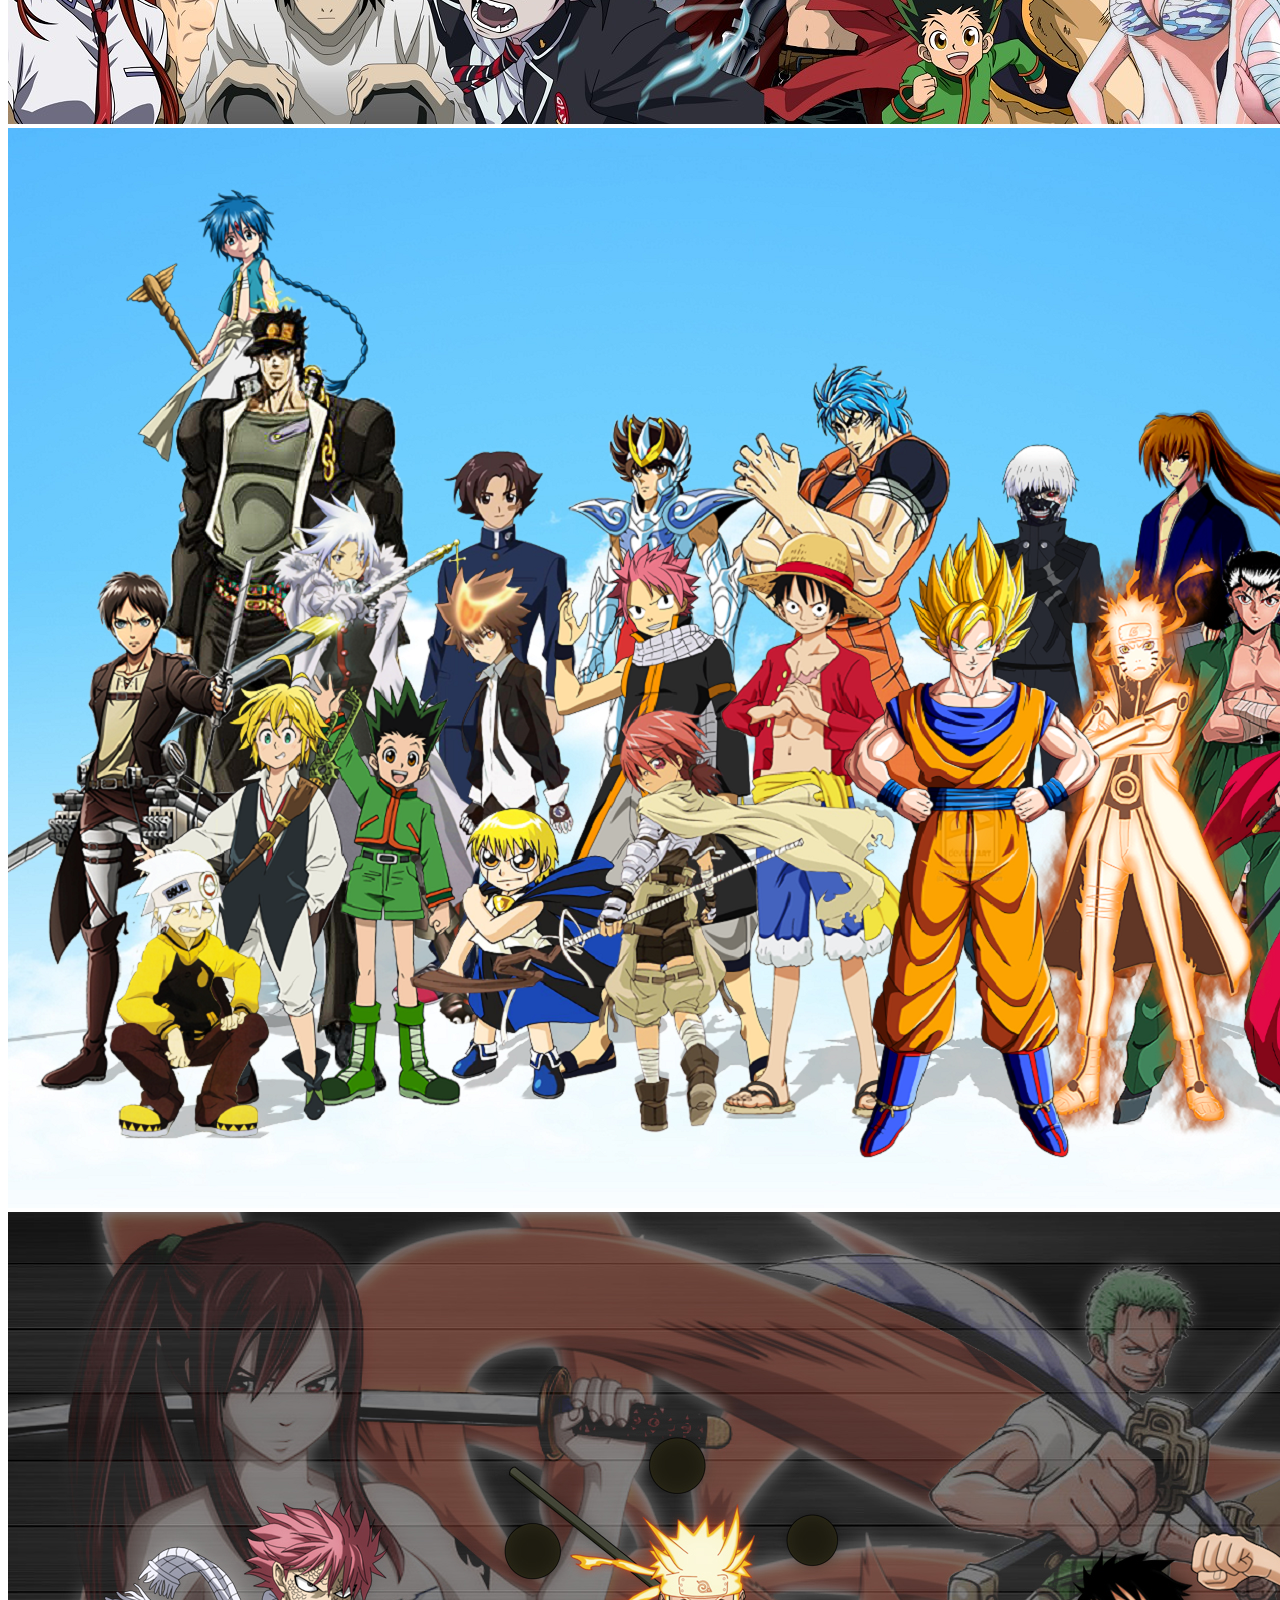
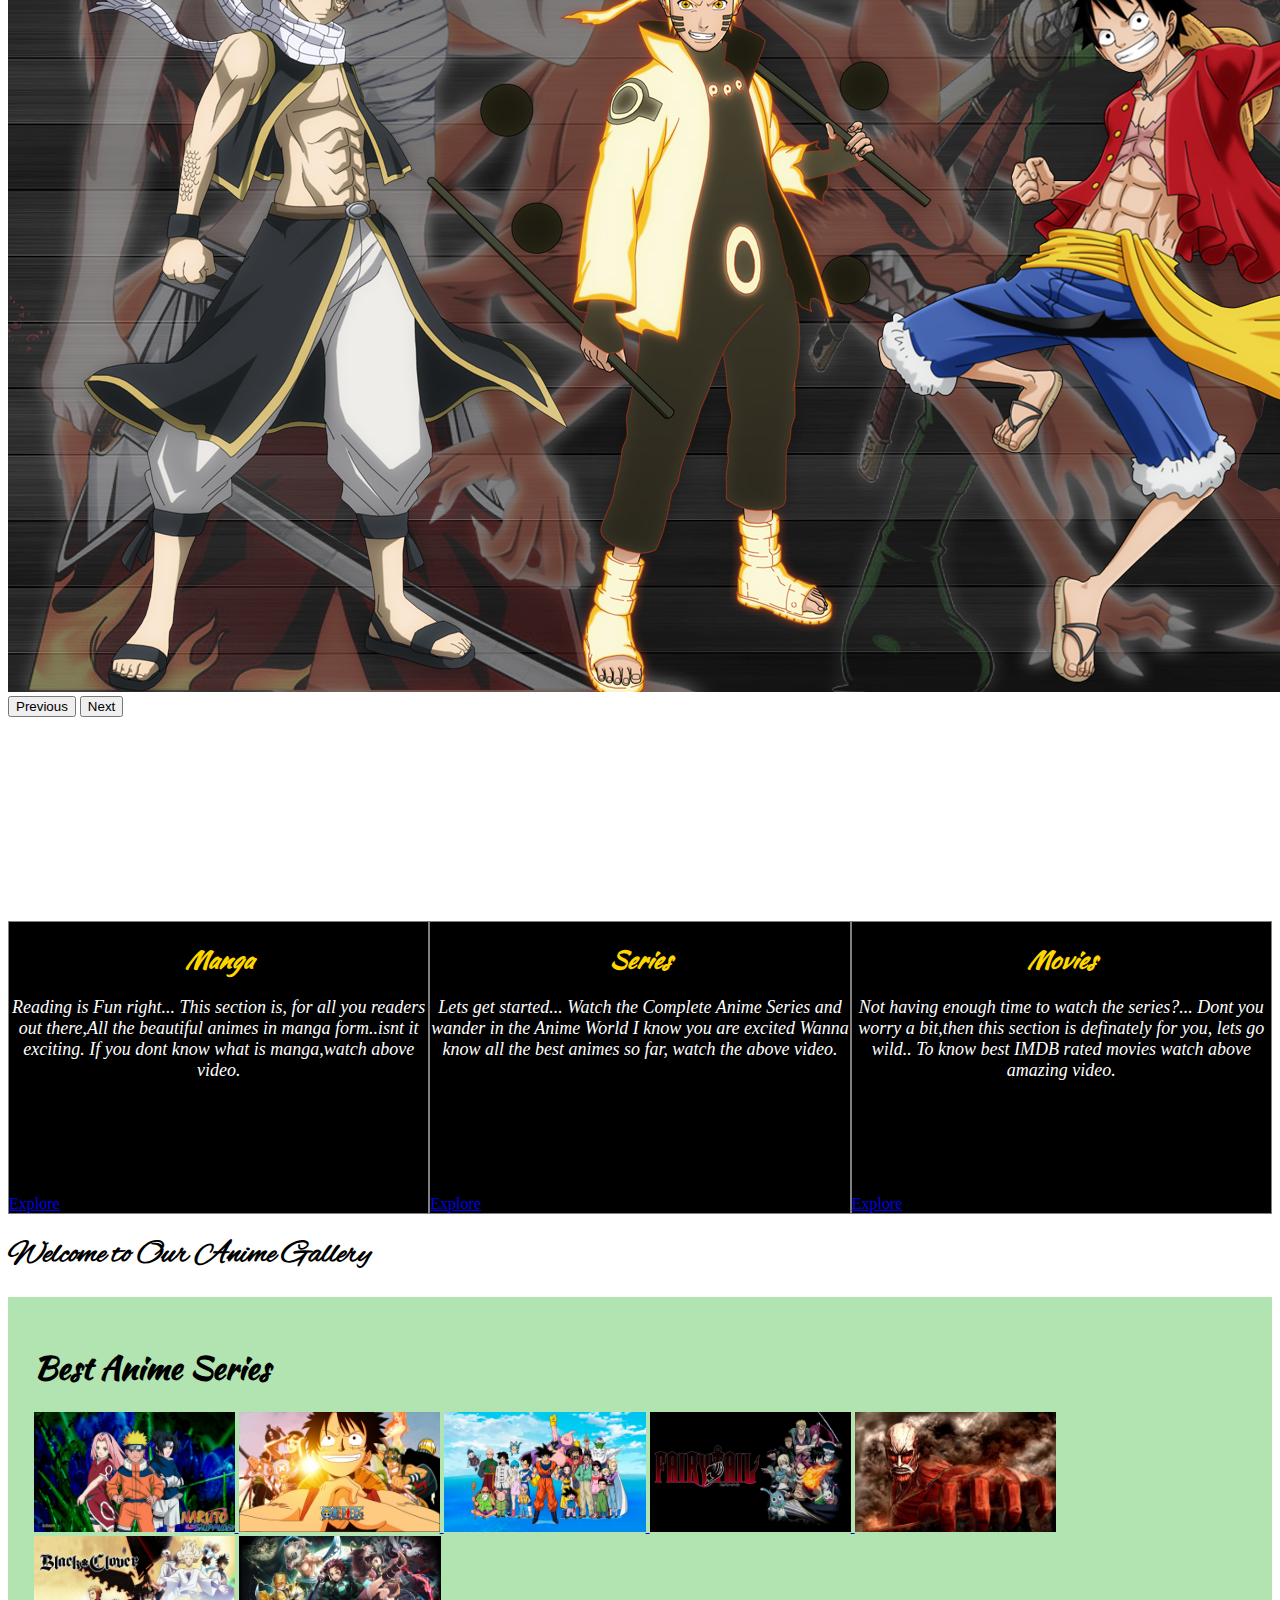
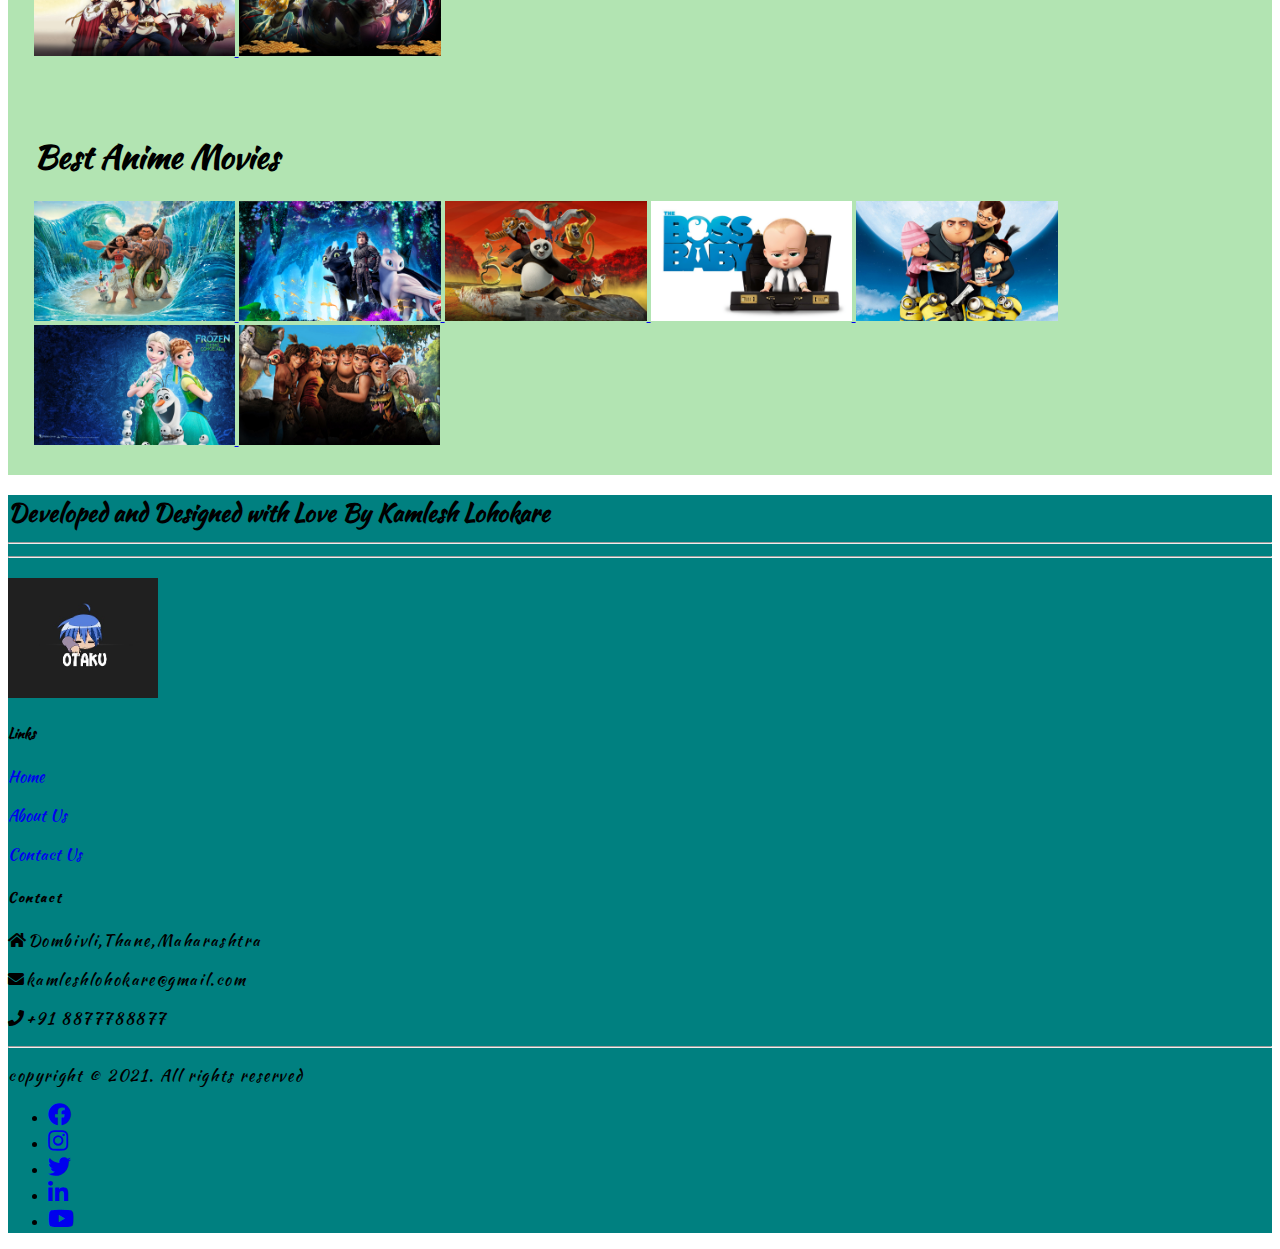
==== commit 1b7f1a52: "Update index.html" ====
--- a/index.html
+++ b/index.html
@@ -33,7 +33,7 @@
   <body>
     <!-- Header statrs -->
 
-    <div class="container-fluid ironman bg-black" id="home">
+   <div class="container-fluid ironman bg-black" id="home">
       <div class="logo">
         <img
           src="images/animes/logo_otaku1.jpg"
@@ -47,11 +47,11 @@
       <div class="site_name header">
         <h3
           class="title mt-3"
-          style="font-family: AlexBrush; font-weight: bold"
+          style="font-family: AlexBrush;"
         >
           AnimeLovers
         </h3>
-        <span class="subtitle" style="font-family: Kamlesh; margin-left: 100px"
+        <span class="subtitle"
           >gotta watch'em all</span
         >
       </div>
@@ -447,134 +447,134 @@
 
     <!-- footer starts -->
 
-    <footer
-      class="bg- text-white mt-3 pt-5 pb-4"
-      style="background-color: teal"
-    >
-      <div class="container text-center text-md-left">
-        <div class="row text-center text-md-left">
-          <div class="col">
-            <h2 style="font-family: Kamlesh">
-              Developed and Designed with Love By
-              <strong>Kamlesh Lohokare</strong>
-              <hr />
-              <hr />
-            </h2>
-          </div>
-          <div class="col-md-2 col-lg-3 col-xl-3 mx-auto mt-3">
-            <img
-              class="mb-4 mt-4"
-              src="images/animes/logo_otaku1.jpg"
-              style="width: 150px"
-              title="logo"
-              alt="logo"
-            />
-          </div>
-
-          <div class="col-md-3 col-lg-2 col-xl-2 mx-auto mt-3">
-            <h5 class="text-uppercase mb-4 font-weight-bold text-warning">
-              Links
-            </h5>
-            <p>
-              <a href="#home" class="text-white" style="text-decoration: none"
-                >Home</a
-              >
-            </p>
-
-            <p>
-              <a
-                href="aboutus.html"
-                class="text-white"
-                style="text-decoration: none"
-                >About Us</a
-              >
-            </p>
-            <p>
-              <a
-                href="contact.html"
-                class="text-white"
-                style="text-decoration: none"
-                >Contact Us</a
-              >
-            </p>
-          </div>
-
-          <div class="col-md-4 col-lg-3 col-xl-3 mx-auto mt-3">
-            <h5 class="text-uppercase mb-4 font-weight-bold text-warning">
-              Contact
-            </h5>
-            <p><i class="fas fa-home me-3"></i>Dombivli,Thane,Maharashtra</p>
-            <p><i class="fas fa-envelope me-3"></i>kamleshlohokare@gmail.com</p>
-            <p><i class="fas fa-phone me-3"></i>+91 8877788877</p>
-          </div>
-        </div>
-
-        <hr class="mb-4" />
-
-        <div class="row align-items-center">
-          <div class="col-md-7 col-lg-8">
-            <p>copyright &copy; 2021. All rights reserved</p>
-          </div>
-
-          <div class="col-md-5 col-lg-4">
-            <div class="text-center text-md-right">
-              <ul class="list-unstyled list-inline">
-                <li class="list-inline-item">
-                  <a
-                    href="http://www.facebook.com"
-                    class="btn-floating btn-sm text-white"
-                    target="_blank"
-                    style="font-size: 23px"
-                  >
-                    <i class="fab fa-facebook"></i>
-                  </a>
-                </li>
-                <li class="list-inline-item">
-                  <a
-                    href="http://www.instagram.com"
-                    class="btn-floating btn-sm text-white"
-                    target="_blank"
-                    style="font-size: 23px"
-                  >
-                    <i class="fab fa-instagram"></i>
-                  </a>
-                </li>
-                <li class="list-inline-item">
-                  <a
-                    href="http://www.twitter.com"
-                    class="btn-floating btn-sm text-white"
-                    target="_blank"
-                    style="font-size: 23px"
-                  >
-                    <i class="fab fa-twitter"></i>
-                  </a>
-                </li>
-                <li class="list-inline-item">
-                  <a
-                    href="http://www.linkedin.com"
-                    class="btn-floating btn-sm text-white"
-                    target="_blank"
-                    style="font-size: 23px"
-                  >
-                    <i class="fab fa-linkedin-in"></i>
-                  </a>
-                </li>
-                <li class="list-inline-item">
-                  <a
-                    href="http://www.youtube.com"
-                    class="btn-floating btn-sm text-white"
-                    target="_blank"
-                    style="font-size: 23px"
-                  >
-                    <i class="fab fa-youtube"></i>
-                  </a>
-                </li>
-              </ul>
-            </div>
-          </div>
-        </div>
-      </div>
-    </footer>
+   <footer
+ class="bg- text-white mt-3 pt-5 pb-4"
+ style="background-color: teal"
+>
+ <div class="container text-center text-md-left">
+   <div class="row text-center text-md-left">
+     <div class="col">
+       <h2 style="font-family: Kamlesh">
+         Developed and Designed with Love By
+         <strong>Kamlesh Lohokare</strong>
+         <hr />
+         <hr />
+       </h2>
+     </div>
+     <div class="col-md-2 col-lg-3 col-xl-3 mx-auto mt-3">
+       <img
+         class="mb-4 mt-4"
+         src="images/animes/logo_otaku1.jpg"
+         style="width: 150px"
+         title="logo"
+         alt="logo"
+       />
+     </div>
+
+     <div class="col-md-3 col-lg-2 col-xl-2 mx-auto mt-3" style="font-family: Kamlesh;">
+       <h5 class="text-uppercase mb-4 font-weight-bold text-warning">
+         Links
+       </h5>
+       <p>
+         <a href="#home" class="text-white" style="text-decoration: none"
+           >Home</a
+         >
+       </p>
+
+       <p>
+         <a
+           href="aboutus.html"
+           class="text-white"
+           style="text-decoration: none"
+           >About Us</a
+         >
+       </p>
+       <p>
+         <a
+           href="contact.html"
+           class="text-white"
+           style="text-decoration: none"
+           >Contact Us</a
+         >
+       </p>
+     </div>
+
+     <div class="col-md-4 col-lg-3 col-xl-3 mx-auto mt-3" style="font-family: Kamlesh;letter-spacing:0.1em">
+       <h5 class="text-uppercase mb-4 font-weight-bold text-warning">
+         Contact
+       </h5>
+       <p><i class="fas fa-home me-3"></i>Dombivli,Thane,Maharashtra</p>
+       <p><i class="fas fa-envelope me-3"></i>kamleshlohokare@gmail.com</p>
+       <p><i class="fas fa-phone me-3"></i>+91 8877788877</p>
+     </div>
+   </div>
+
+   <hr class="mb-4" />
+
+   <div class="row align-items-center">
+     <div class="col-md-7 col-lg-8">
+       <p style="font-family: Kamlesh;letter-spacing:0.1em">copyright &copy; 2021. All rights reserved</p>
+     </div>
+
+     <div class="col-md-5 col-lg-4">
+       <div class="text-center text-md-right">
+         <ul class="list-unstyled list-inline">
+           <li class="list-inline-item">
+             <a
+               href="http://www.facebook.com"
+               class="btn-floating btn-sm text-white"
+               target="_blank"
+               style="font-size: 23px"
+             >
+               <i class="fab fa-facebook"></i>
+             </a>
+           </li>
+           <li class="list-inline-item">
+             <a
+               href="http://www.instagram.com"
+               class="btn-floating btn-sm text-white"
+               target="_blank"
+               style="font-size: 23px"
+             >
+               <i class="fab fa-instagram"></i>
+             </a>
+           </li>
+           <li class="list-inline-item">
+             <a
+               href="http://www.twitter.com"
+               class="btn-floating btn-sm text-white"
+               target="_blank"
+               style="font-size: 23px"
+             >
+               <i class="fab fa-twitter"></i>
+             </a>
+           </li>
+           <li class="list-inline-item">
+             <a
+               href="http://www.linkedin.com"
+               class="btn-floating btn-sm text-white"
+               target="_blank"
+               style="font-size: 23px"
+             >
+               <i class="fab fa-linkedin-in"></i>
+             </a>
+           </li>
+           <li class="list-inline-item">
+             <a
+               href="http://www.youtube.com"
+               class="btn-floating btn-sm text-white"
+               target="_blank"
+               style="font-size: 23px"
+             >
+               <i class="fab fa-youtube"></i>
+             </a>
+           </li>
+         </ul>
+       </div>
+     </div>
+   </div>
+ </div>
+</footer>
 
     <script src="https://cdn.jsdelivr.net/npm/@fancyapps/ui/dist/fancybox.umd.js"></script>
 
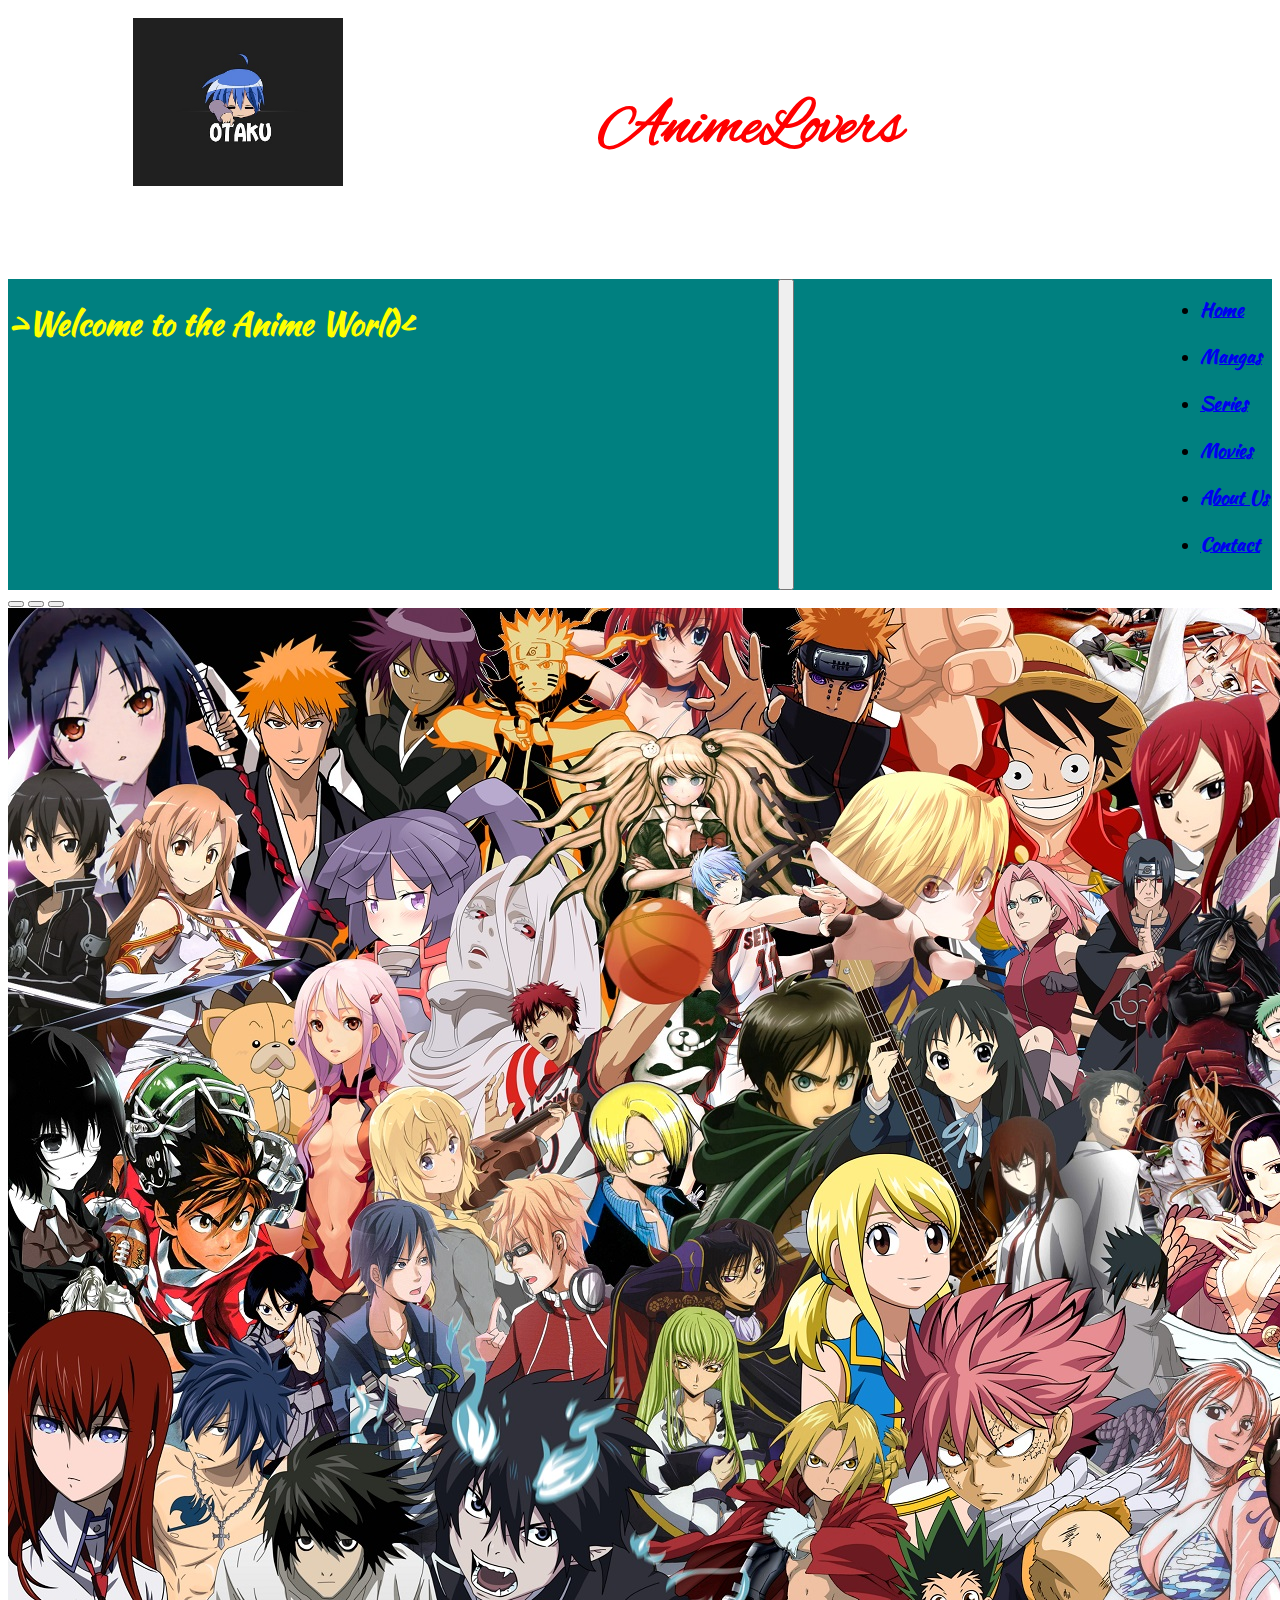
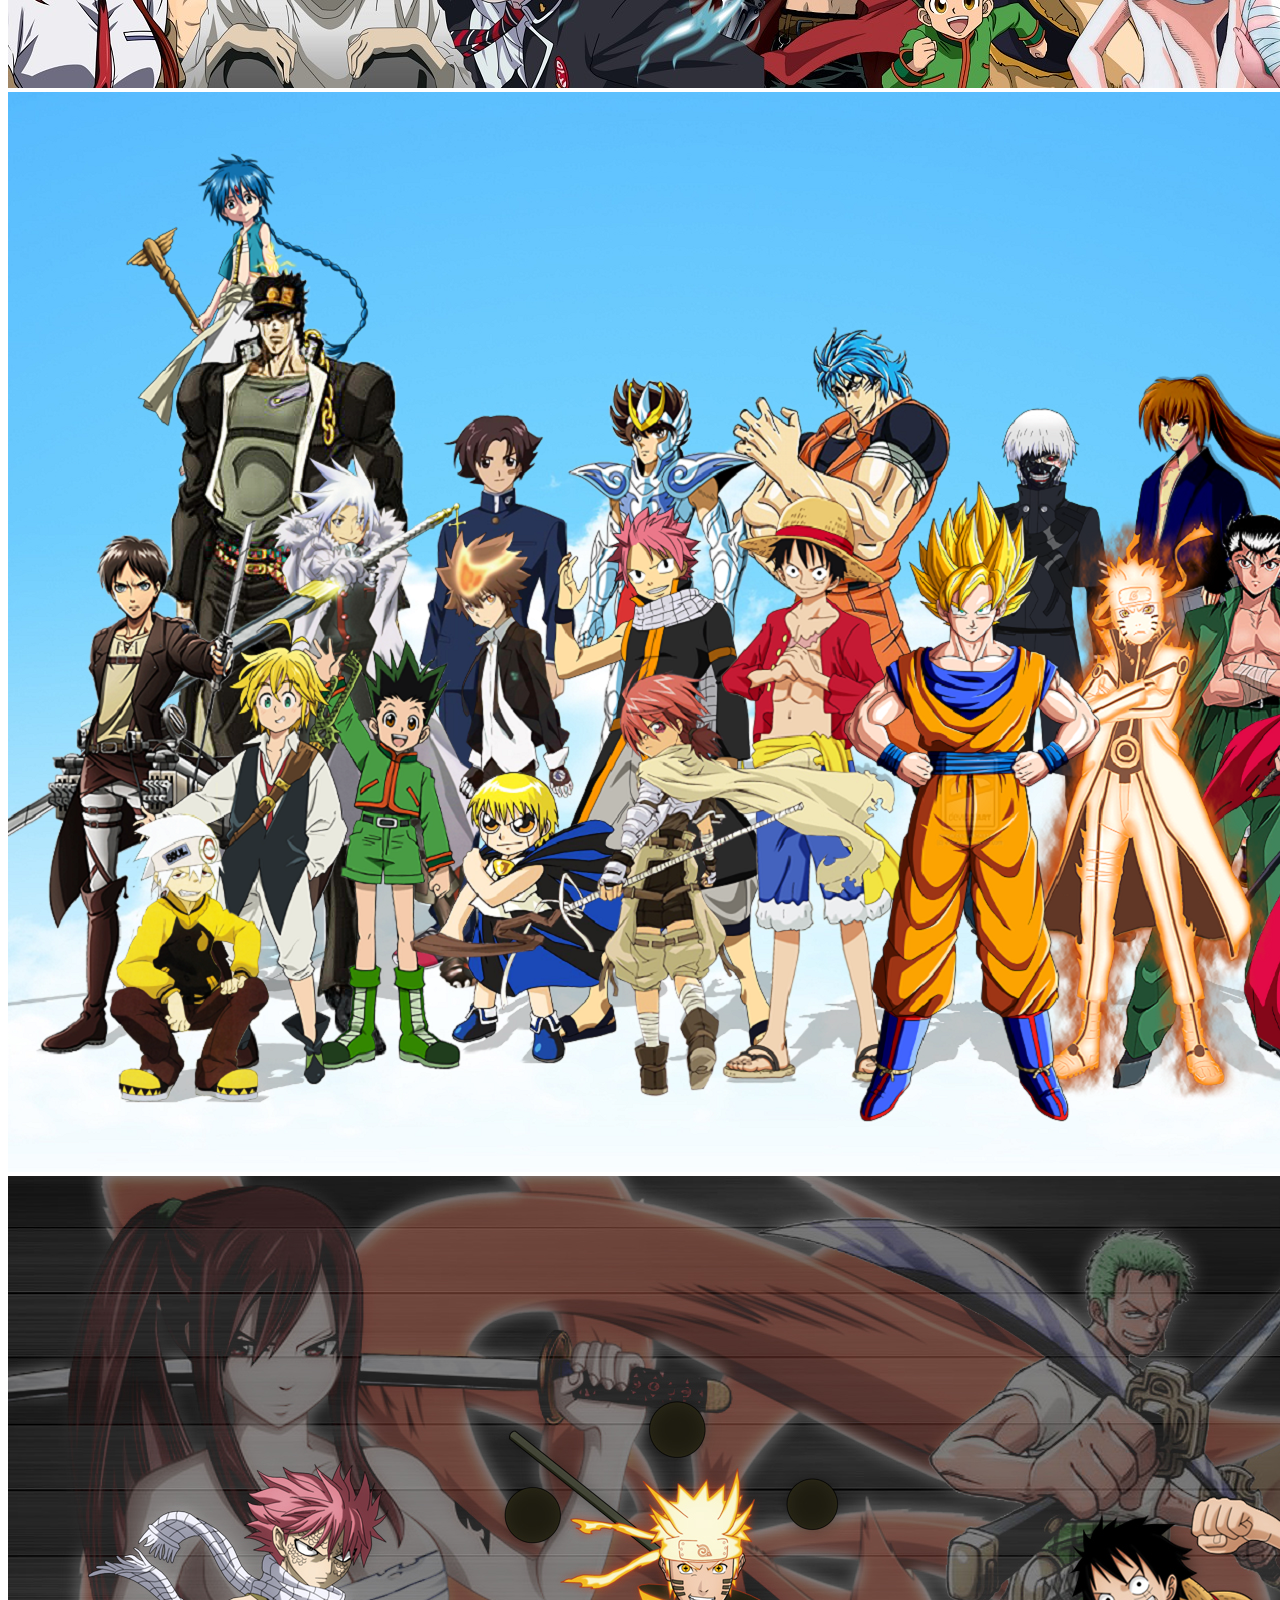
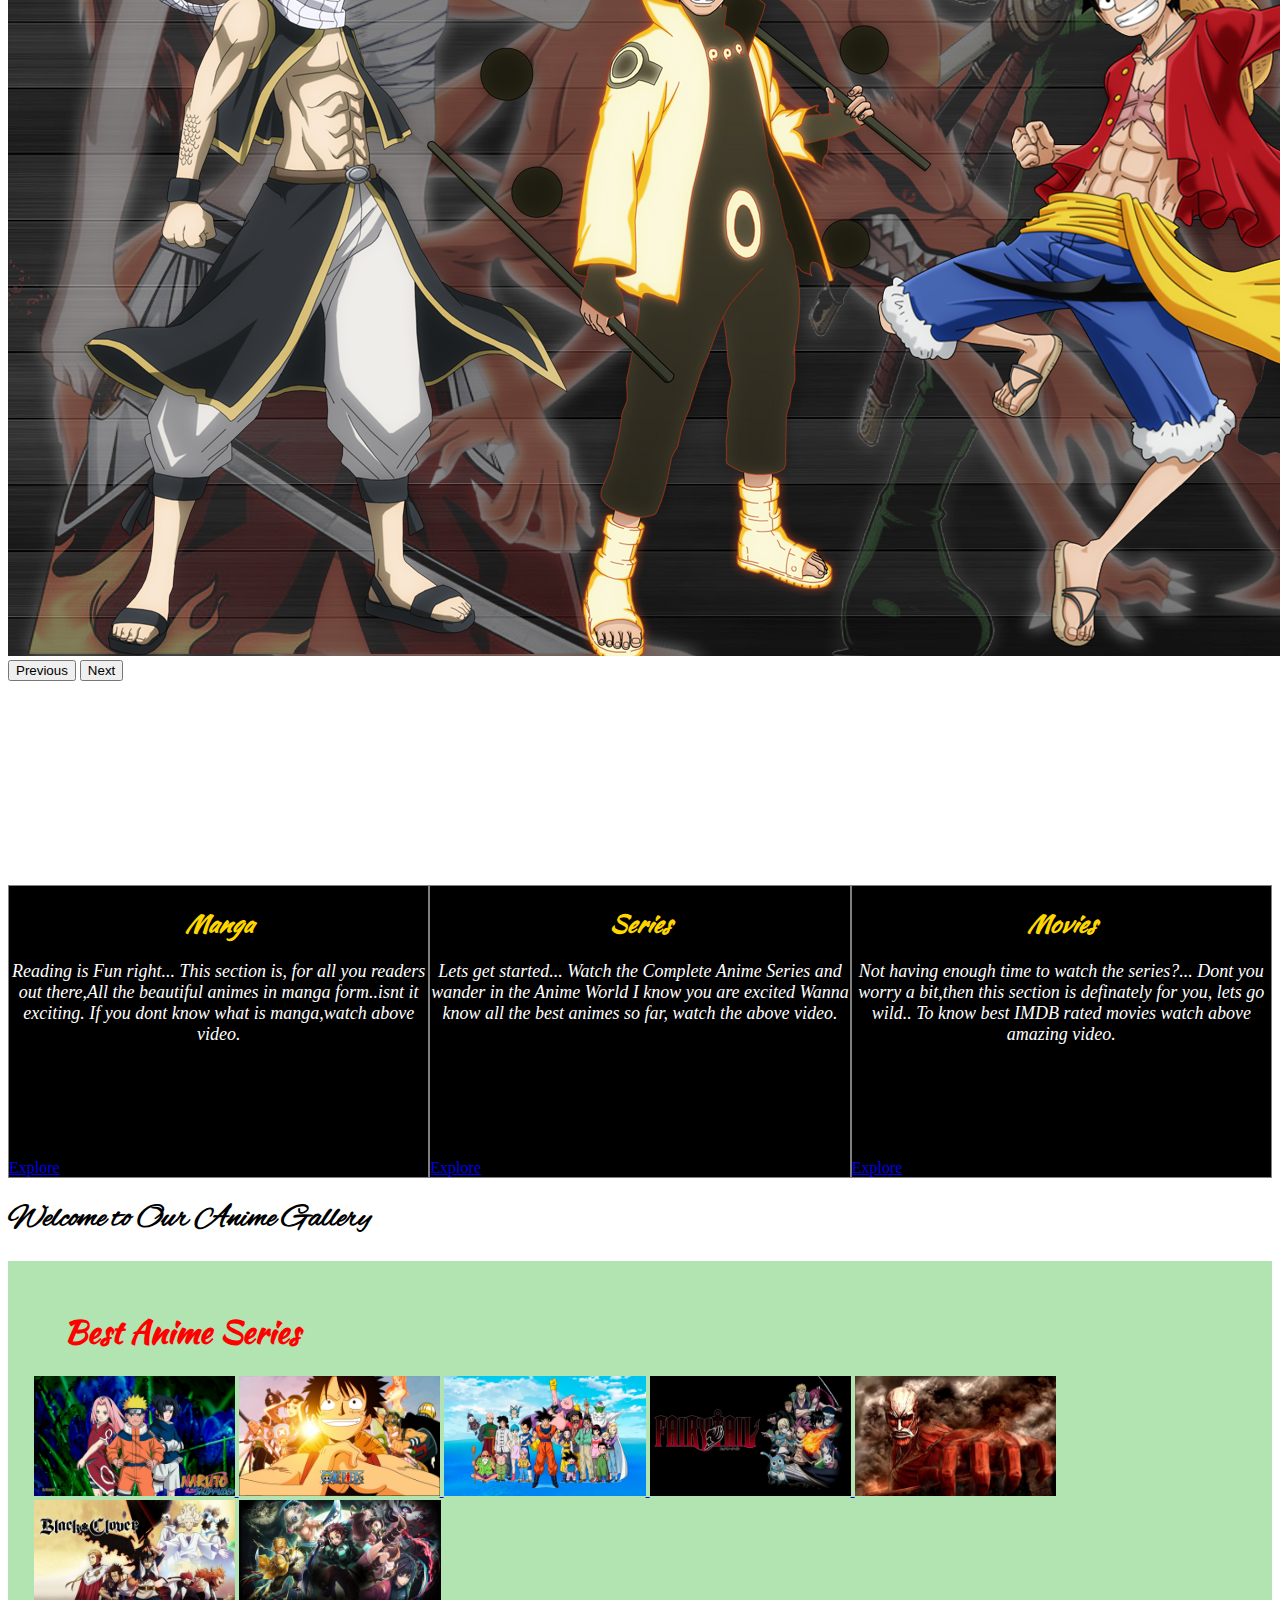
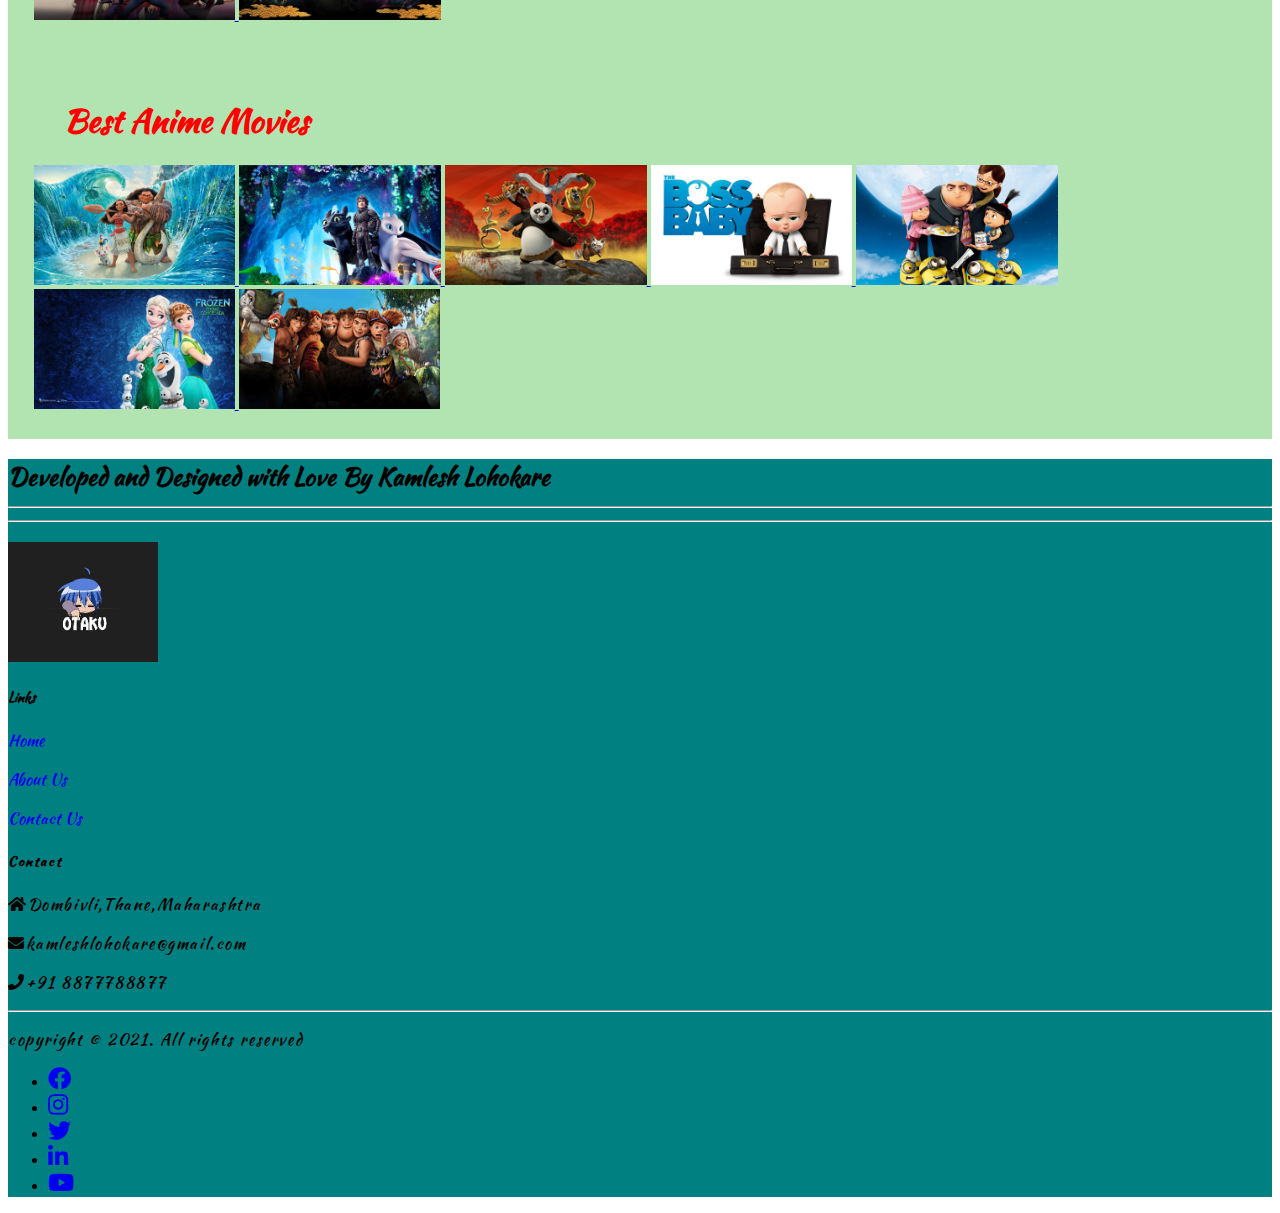
==== commit 6e258028: "Update index.html" ====
--- a/index.html
+++ b/index.html
@@ -272,7 +272,7 @@
           class="bg-black mb-4 text-center text-warning"
           style="font-family: Kamlesh"
         >
-          Best Anime Series
+         <span class="header">Best Anime Series</span>
         </h1>
         <div>
           <a
@@ -361,7 +361,7 @@
           class="bg-black mb-4 text-center text-warning"
           style="font-family: Kamlesh"
         >
-          Best Anime Movies
+          <span class="header">Best Anime Movies</span> 
         </h1>
         <div>
           <a
--- a/css/mystyles.css
+++ b/css/mystyles.css
@@ -27,10 +27,11 @@
 }
 .site_name {
   flex: 1.2;
+  margin-top: 1em;
 }
 
 .title {
-  font-size: 5rem;
+  font-size: 4rem;
   font-family: AlexBrush;
   font-weight: bold;
 }
